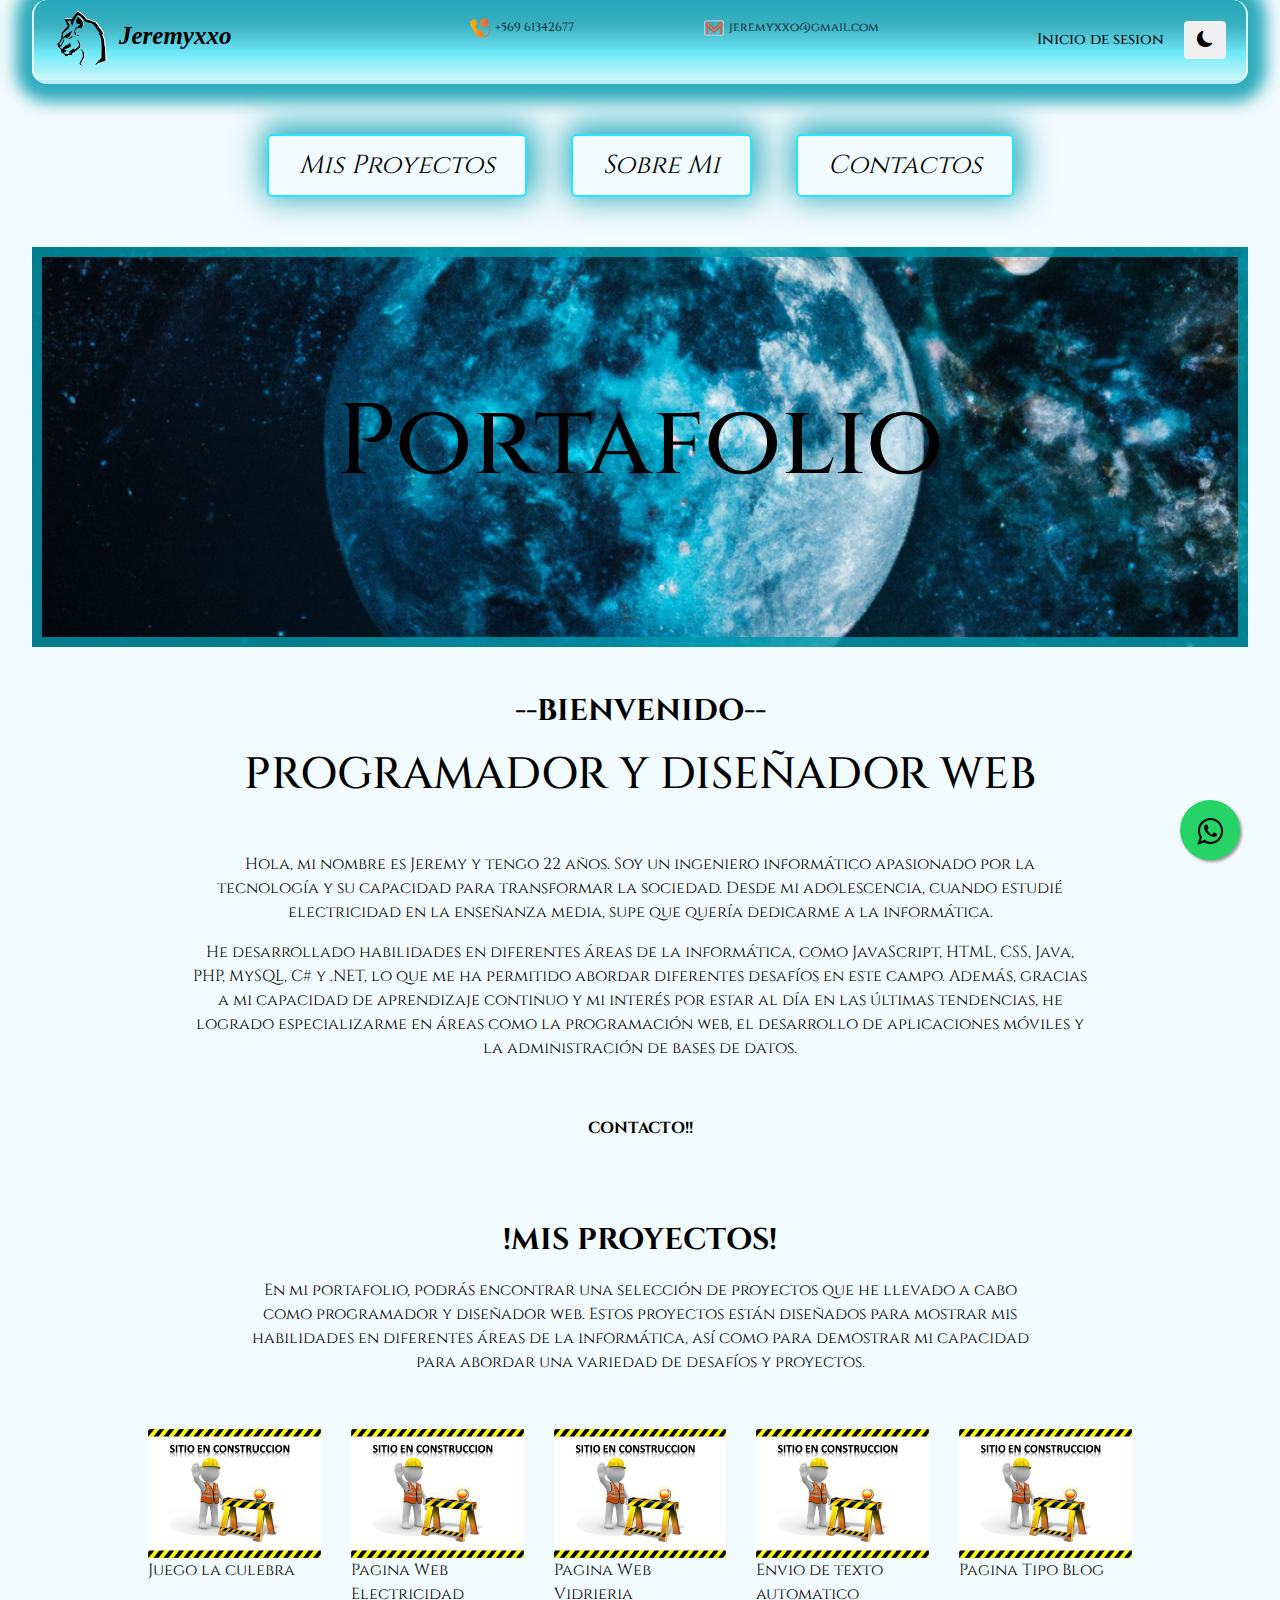
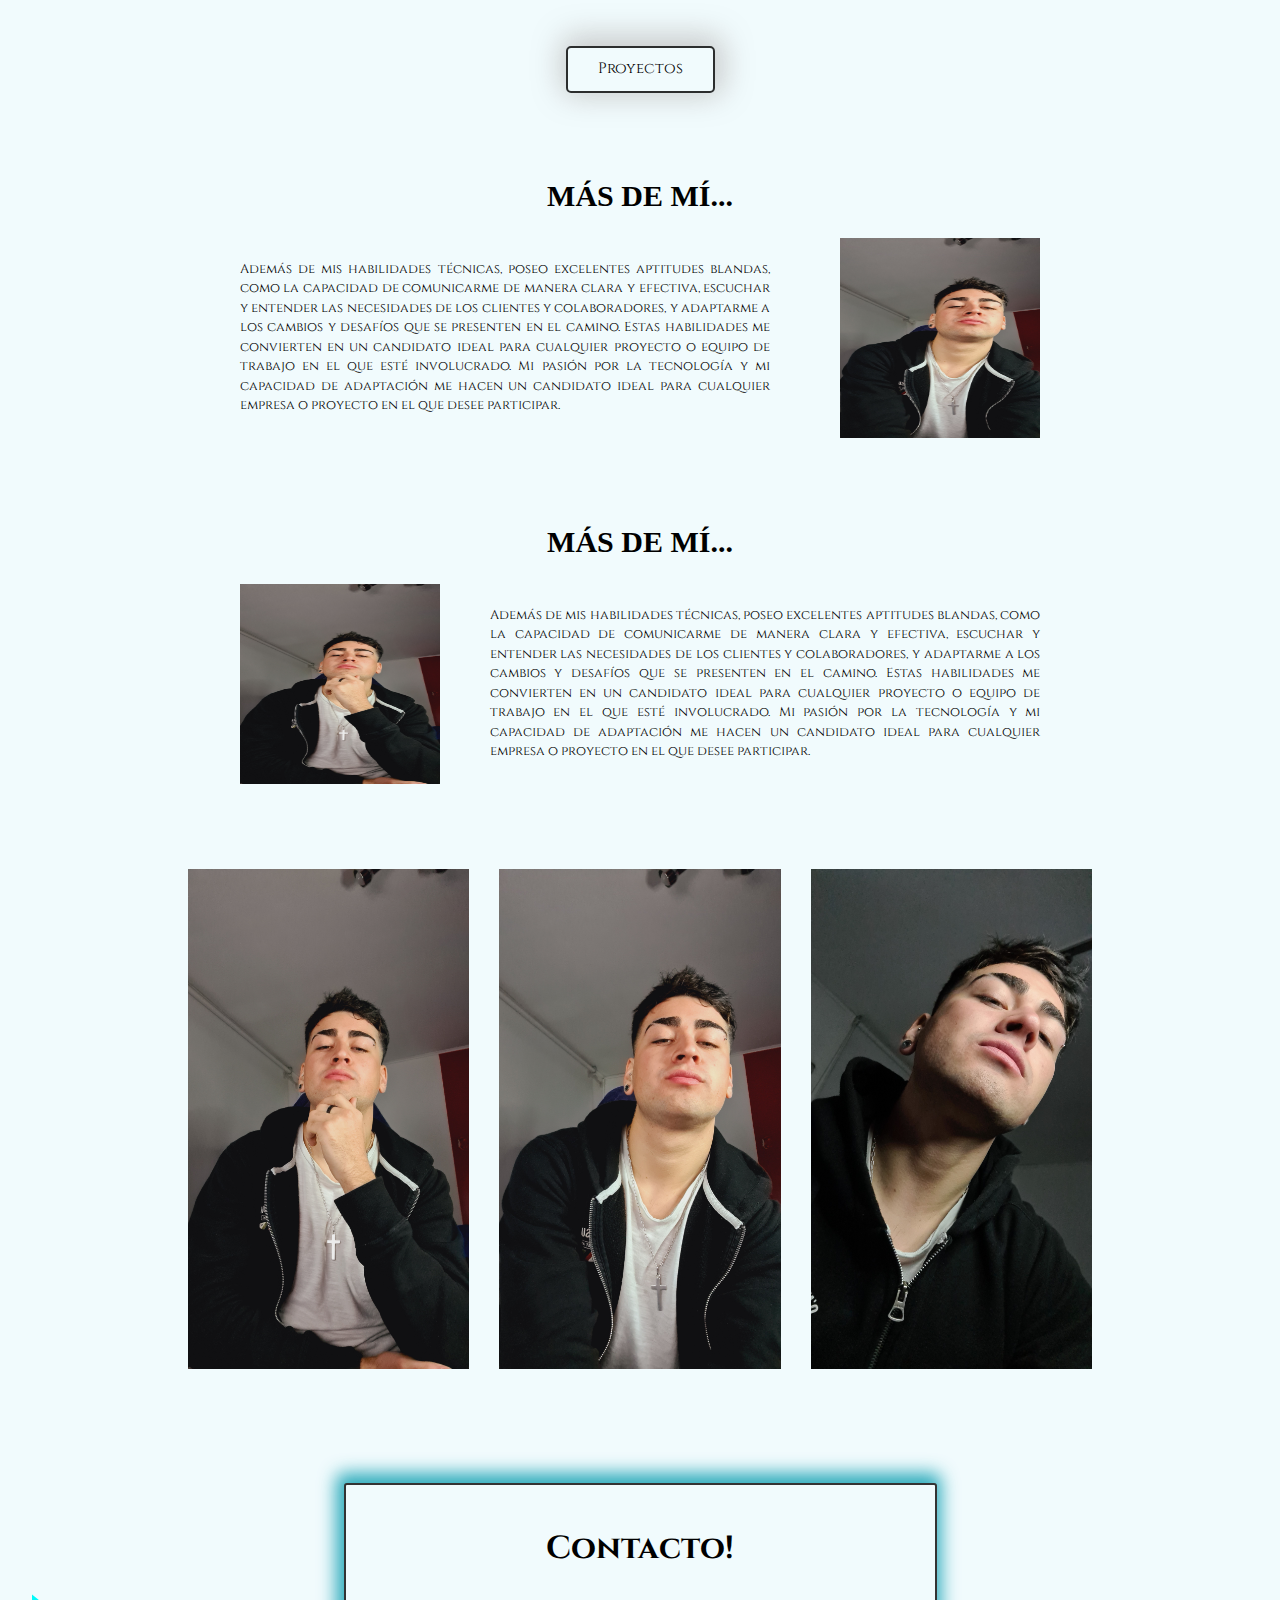
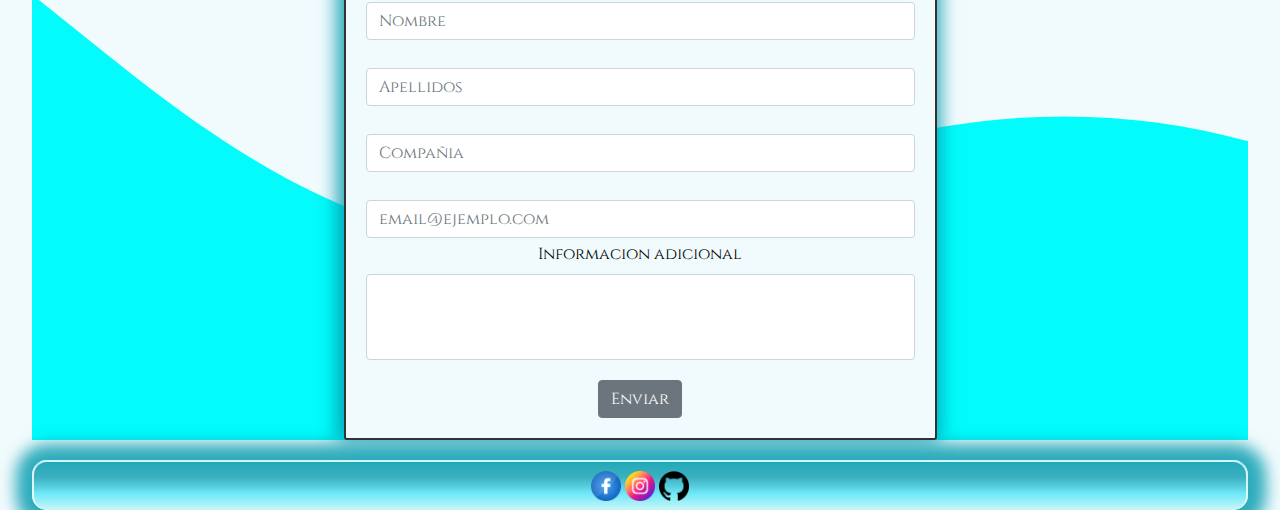
==== index.html @ 5b463d03 "#" ====
<!DOCTYPE html>
<html lang="es">

<head>
    <meta charset="UTF-8">
    <meta name="viewport" content="width=device-width, initial-scale=1.0">
    <link rel="stylesheet" href="css/estilo.css">
    <link rel="stylesheet" href="css/loader.css">
    <link rel="stylesheet" href="css/whatsapp.css">
    <script src="JS/nightmode.js"></script>
    <link rel="stylesheet" href="https://cdn.jsdelivr.net/npm/bootstrap-icons@1.10.4/font/bootstrap-icons.css">
    <link href="https://cdn.jsdelivr.net/npm/bootstrap@5.3.0-alpha3/dist/css/bootstrap.min.css" rel="stylesheet"
        integrity="sha384-KK94CHFLLe+nY2dmCWGMq91rCGa5gtU4mk92HdvYe+M/SXH301p5ILy+dN9+nJOZ" crossorigin="anonymous">
    <link rel="stylesheet" href="https://stackpath.bootstrapcdn.com/bootstrap/4.5.0/css/bootstrap.min.css"
        integrity="sha384-9aIt2nRpC12Uk9gS9baDl411NQApFmC26EwAOH8WgZl5MYYxFfc+NcPb1dKGj7Sk" crossorigin="anonymous">
    <link rel="preconnect" href="https://fonts.googleapis.com">
    <link rel="preconnect" href="https://fonts.gstatic.com" crossorigin>
    <link href="https://fonts.googleapis.com/css2?family=Cinzel:wght@700&display=swap" rel="stylesheet">
    <link rel="icon" type="image/png" href="img/pantera nuevo logo.png">
    <title>Portafolio</title>
</head>
<body data-bs-theme="light">
    <div class="contenedor">
        
        <div class="header_bann">
            <div class="flex_ban">
                <div class="lgo_tit">
                    <a style="text-decoration: none;" href="index.html" data-bs-theme="dark">
                        <img class="logo logo_grande " src="img/Pantera blanca.png" alt="">
                    </a>
                    <a style="text-decoration: none;" href="index.html">
                        <h3 class="bann-titulo">Jeremyxxo</h3>
                    </a>
                </div>
                <div class="contactos desktop" data-bs-theme="dark">
                    <a href="https://api.whatsapp.com/send?phone=+56961342677&text=Hola!!%20Te%20estamos%20buscando%20para%20trabajar%20de%20programador"
                        class="contactos_bann">
                        <img src="iconos/linea-directa.png" alt="">
                        +569 61342677
                    </a>
                    <a href="mailto:jeremyxxo@gmail.com" class="contactos_bann">
                        <img src="iconos/gmail.png" alt="Ícono de Gmail">
                        jeremyxxo@gmail.com
                    </a>
                </div>
                <div class="inicio_sesion desktop">
                    <a href="" class="ini_sesion">
                        Inicio de sesion
                    </a>
                    <button onclick="CambiarTema()" class="btn rounded-fill"><i id="dl-icon"
                            class="bi bi-moon-fill"></i></button>
                </div>
                <div class="navbar_mobile navbar-expand-lg navbar-light bg-moon" data-bs-theme="light">
                    <button class="navbar-toggler" type="button" data-toggle="collapse" data-target="#navbarNav"
                        aria-controls="navbarNav" aria-expanded="false" aria-label="Toggle navigation">
                        <span class="navbar-toggler-icon"></span>
                    </button>
                    <div class="collapse navbar-collapse " id="navbarNav" data-bs-theme="light">
                        <ul class="navbar-nav ml-auto">
                            <li class="nav-item active">
                                <a class="nav-link-item" href="#Proyectos1">Mis Proyectos</a>
                            </li>
                            <li class="nav-item">
                                <a class="nav-link-item" href="#nosotros1">Sobre Mi</a>
                            </li>
                            <li class="nav-item">
                                <a class="nav-link-item" href="#contactos">Contactos</a>
                            </li>
                            <li class="nav-item">
                                <button onclick="CambiarTema()" class="btn rounded-fill"><i id="tema-btn" class="bi bi-moon-fill"></i></button>
                            </li>
                        </ul>
                    </div>
                </div>
            </div>
        </div>        
        <nav class="menu desktop">
            <a href="#Proyectos1" class="menu__item">Mis Proyectos</a>
            <a href="#nosotros1" class="menu__item">Sobre Mi</a>
            <a href="#contactos" class="menu__item">Contactos</a>
        </nav>
        <div class="header">
            <div class="header__fondo" id="fondo">
                <h1 class="header__titulo">Portafolio</h1>
            </div>
        </div>
        <div class="container">
            <div class="row justify-content-center" style="margin: 25px 0px;">
                <div class="col-10 text-center">
                    <h2 class="subtitulo">
                        <class="subtitulo__texto">--Bienvenido--
                    </h2>
                    <h3 class="nosotros__titulo">Programador y diseñador Web
                    </h3>
                    <p class="nosotros__texto">
                        Hola, mi nombre es Jeremy y tengo 22 años. Soy un ingeniero informático apasionado por la
                        tecnología y su capacidad para transformar la sociedad.
                        Desde mi adolescencia, cuando estudié electricidad en la enseñanza media, supe que quería
                        dedicarme a la informática.

                    </p>
                    <p class="nosotros__texto">
                        He desarrollado habilidades en diferentes áreas de la informática, como JavaScript, HTML, CSS,
                        Java, PHP, MySQL, C# y .NET, lo que me ha permitido abordar diferentes desafíos en este campo.
                        Además, gracias a mi capacidad de aprendizaje continuo y mi interés por estar al día en las
                        últimas tendencias,
                        he logrado especializarme en áreas como la programación web, el desarrollo de aplicaciones
                        móviles y la administración de bases de datos.
                    </p>
                    <a href="#contactos" class="nosotros__enlace">CONTACTO!!</a>
                </div>
            </div>
        </div>
        <div class="proyect_view">
            <div id="Proyectos1" class="row justify-content-center" style="margin: 35px 0px;">
                <div class="col-8 text-center">
                    <h2 class="subtitulo">
                        <class="subtitulo__texto"> !Mis Proyectos!
                    </h2>

                    <p class="Proyect_texto">
                        En mi portafolio, podrás encontrar una selección de proyectos que he llevado a cabo como
                        programador y diseñador web. Estos proyectos están diseñados
                        para mostrar mis habilidades en diferentes áreas de la informática, así como para demostrar mi
                        capacidad para abordar una variedad de desafíos y proyectos.
                    </p>
                </div>
            </div>
            <div id="galeria" class="col-12">
                <div class="row justify-content-center">
                    <article class="col-4 col-lg-2 py-1">
                        <figure class="producto">
                            <img src="img/1200px-SITIO-EN-CONSTRUCCION.jpg" class="img-fluid">
                            <figcaption class="overlay">
                                <p class="overlay-texto">Juego la culebra</p>
                            </figcaption>
                        </figure>
                    </article>
                    <article class="col-4 col-lg-2 py-1">
                        <figure class="producto">
                            <img src="img/1200px-SITIO-EN-CONSTRUCCION.jpg" class="img-fluid">
                            <figcaption class="overlay">
                                <p class="overlay-texto">Pagina Web Electricidad</p>
                            </figcaption>
                        </figure>
                    </article>
                    <article class="col-4 col-lg-2 py-1">
                        <figure class="producto">
                            <img src="img/1200px-SITIO-EN-CONSTRUCCION.jpg" class="img-fluid">
                            <figcaption class="overlay">
                                <p class="overlay-texto">Pagina Web Vidrieria</p>
                            </figcaption>
                        </figure>
                    </article>
                    <article class="col-4 col-lg-2 py-1">
                        <figure class="producto">
                            <img src="img/1200px-SITIO-EN-CONSTRUCCION.jpg" class="img-fluid">
                            <figcaption class="overlay">
                                <p class="overlay-texto">Envio de texto automatico</p>
                            </figcaption>
                        </figure>
                    </article>
                    <article class="col-4 col-lg-2 py-1">
                        <figure class="producto">
                            <img src="img/1200px-SITIO-EN-CONSTRUCCION.jpg" class="img-fluid">
                            <figcaption class="overlay">
                                <p class="overlay-texto">Pagina Tipo Blog</p>
                            </figcaption>
                        </figure>
                    </article>
                </div>
                <div class="row">
                    <div class="col-12 text-center">
                        <a href="proyectos.html" class="btn-productos" type="button">Proyectos</a>
                    </div>
                </div>
            </div>
        </div>
        <div class="sobre_mi">
            <div id="nosotros1" class="row acerca-de justify-content-around">
                <article class="col-10 col-sm-8" style="margin: 40px 0px;">
                    <figure class="text-center">
                        <div class="nos_sub">
                            <strong class="subtitulo">Más de mí...</strong>
                        </div>
                        <figcaption>
                            <div class="content-wrapper">
                                <div class="text-wrapper">
                                    <p>
                                        Además de mis habilidades técnicas, poseo excelentes aptitudes blandas, como la
                                        capacidad de comunicarme de manera clara y efectiva, escuchar y entender las
                                        necesidades de los clientes y colaboradores, y adaptarme a los cambios y
                                        desafíos que se presenten en el camino. Estas habilidades me convierten en un
                                        candidato ideal para cualquier proyecto o equipo de trabajo en el que esté
                                        involucrado. Mi pasión por la tecnología y mi capacidad de adaptación me hacen
                                        un candidato ideal para cualquier empresa o proyecto en el que desee participar.
                                    </p>
                                </div>
                                <div class="image-wrapper">
                                    <img class="nos_iconos" src="img/20220814_175618.jpg" alt="">
                                </div>
                            </div>
                        </figcaption>
                    </figure>
                </article>
                <article class="col-10 col-sm-8" style="margin: 25px 0px;">
                    <figure class="text-center">
                        <div class="nos_sub">
                            <strong class="subtitulo">Más de mí...</strong>
                        </div>
                        <figcaption>
                            <div class="content-wrapper2">
                                <div class="text-wrapper2">
                                    <p>
                                        Además de mis habilidades técnicas, poseo excelentes aptitudes blandas, como la
                                        capacidad de comunicarme de manera clara y efectiva, escuchar y entender las
                                        necesidades de los clientes y colaboradores, y adaptarme a los cambios y
                                        desafíos que se presenten en el camino. Estas habilidades me convierten en un
                                        candidato ideal para cualquier proyecto o equipo de trabajo en el que esté
                                        involucrado. Mi pasión por la tecnología y mi capacidad de adaptación me hacen
                                        un candidato ideal para cualquier empresa o proyecto en el que desee participar.
                                    </p>
                                </div>
                                <div class="image-wrapper2">
                                    <img class="nos_iconos" src="img/20220814_175635.jpg" alt="">
                                </div>
                            </div>
                        </figcaption>
                    </figure>
                </article>
                <div class="row justify-content-center" style="margin: 40px 0px;">
                    <div class="col-4 col-lg-3 py-1">
                        <img src="img/20220814_175635.jpg" alt="image 1" class="img-fluid">
                    </div>
                    <div class="col-4 col-lg-3 py-1">
                        <img src="img/20220814_175618.jpg" alt="image 2" class="img-fluid">
                    </div>
                    <div class="col-4 col-lg-3 py-1">
                        <img src="img/20220814_172958.jpg" alt="image 3" class="img-fluid">
                    </div>
                </div>
            </div>
        </div>
        <div class="contactame" style="margin-top: 50px;">
            <section class="contacto row justify-content-center">
                <div class="col-10 col-md-6 col-sm-6 text-center">
                    <div class="form_con">
                        <h2 id="contactos" class="nosotros__enlace" class="subtitulo"><span
                                class="subtitulo__texto">Contacto!</span></h2>
                        <form action="">
                            <div class="mb-1">
                                <label for="" class="form-label"></label>
                                <input type="text" class="form-control" id="" placeholder="Nombre">
                            </div>
                            <div class="mb-1">
                                <label for="" class="form-label"></label>
                                <input type="text" class="form-control" id="" placeholder="Apellidos">
                            </div>
                            <div class="mb-1">
                                <label for="" class="form-label"></label>
                                <input type="text" class="form-control" id="" placeholder="Compañia">
                            </div>
                            <div class="mb-1">
                                <label for="" class="form-label"></label>
                                <input type="email" class="form-control" id="" placeholder="email@ejemplo.com">
                            </div>
                            <div class="mb-1">
                                <label for="textarea" class="form-label">Informacion adicional</label>
                                <textarea class="form-control" id="textarea" rows="3"></textarea>
                            </div>
                            <button type="button" class="btn btn-secondary btn-md mt-3">Enviar</button>
                        </form>
                    </div>
                </div>

            </section>
        </div>
        <footer class="footer">
            <div class="col-auto">
                <a href="#">
                    <img src="iconos/facebook.png" alt="">
                </a>
                <a href="#">
                    <img src="iconos/instagram.png" alt="">
                </a>
                <a href="#">
                    <img src="iconos/github.png" alt="">
                </a>
            </div>
        </footer>
    </div>

    <div id="loader" class="loader" data-bs-theme="dark">
        <div class="spinner"></div>
        <div class="loader-text">Cargando...</div>
    </div>

    <div class="scroll-to-top-container">
        <button id="btn-to-top" class="btn-to-top">
        <i class="bi bi-arrow-up"></i>
        </button>
    </div>

    <link rel="stylesheet" href="https://maxcdn.bootstrapcdn.com/font-awesome/4.5.0/css/font-awesome.min.css">
    <a href="https://api.whatsapp.com/send?phone=+56961342677&text=Hola!!%20Te%20estamos%20buscando%20para%20trabajar%20de%20programador"
        class="float" target="_blank">
        <i class="fa fa-whatsapp my-float"></i>
        <link rel="stylesheet" href="https://maxcdn.bootstrapcdn.com/bootstrap/4.0.0/css/bootstrap.min.css">
        <script src="https://code.jquery.com/jquery-3.2.1.slim.min.js"></script>
        <script src="https://cdnjs.cloudflare.com/ajax/libs/popper.js/1.12.9/umd/popper.min.js"></script>
        <script src="https://maxcdn.bootstrapcdn.com/bootstrap/4.0.0/js/bootstrap.min.js"></script>

        <script src="https://code.jquery.com/jquery-1.12.4.min.js"
            integrity="sha384-nvAa0+6Qg9clwYCGGPpDQLVpLNn0fRaROjHqs13t4Ggj3Ez50XnGQqc/r8MhnRDZ"
            crossorigin="anonymous"></script>
        <script src="https://cdn.jsdelivr.net/npm/bootstrap@3.4.1/dist/js/bootstrap.min.js"
            integrity="sha384-aJ21OjlMXNL5UyIl/XNwTMqvzeRMZH2w8c5cRVpzpU8Y5bApTppSuUkhZXN0VxHd"
            crossorigin="anonymous"></script>
            

            
</body>

</html>
---- css/estilo.css ----
*{

    font-family: 'Cinzel', serif;
    margin: 0;
    padding: 0;

}

body{

    font-size: 20px;
    margin: 0px;
    overflow-x: hidden;
}

body[data-bs-theme="dark"] {
    background-color: #202020;
    color: #fff;
    
}

body[data-bs-theme="dark"] .header_bann{
    
    box-shadow: 1px 1px 15px 17px rgba(87,0,0,0.81);
    
    
}

body[data-bs-theme="dark"] .menu__item{
    
    box-shadow: 1px 1px 15px 17px rgba(87,0,0,0.81);
    background-color: #860101;
    border: 2px solid #ff0000;
    
    
}

body[data-bs-theme="dark"] .menu__item:hover{
    
    color: #000000;
    border: 2px solid #a80000;
    background-color: #be0202;
    
}

body[data-bs-theme="dark"] a{
    
    color: #fff;
    
}

body[data-bs-theme="dark"] .header{
    
    background-image: url(../img/siora-photography-228Ug-nLxx8-unsplash.jpg);
    color: #fff;
    
}

body[data-bs-theme="dark"] .header_bann{
    
    background-image: linear-gradient(to bottom, rgba(170, 0, 0, 0.81), rgba(61, 0, 0, 0.81));
    color: #fff;
    border-bottom: 2px solid #ff0000;
    border-left: 0px solid #ff0000;
    border-right: 0px solid #ff0000;
    
}


body[data-bs-theme="dark"] .header__fondo{
    
    border: 10px solid rgba(87,0,0,0.81);
    
}

body[data-bs-theme="dark"] .btn-productos{
    
    box-shadow: 1px 1px 15px 17px rgba(87,0,0,0.81);
    background-color: #860101;
    border: 2px solid #ff0000;
    
    
}

body[data-bs-theme="dark"] .btn-productos:hover{
    
    color: #000000;
    border: 2px solid #a80000;
    background-color: #be0202;
    
}

body[data-bs-theme="dark"] .form_con{
    
    box-shadow: -2px -4px 17px 6px rgba(87,0,0,0.81);
    background-color: #202020;
    
    
}

body[data-bs-theme="dark"] .contactame{
    
    
    background-image: url(/img/wave\ \(2\).svg);
    background-repeat: no-repeat;
    background-size: cover;
    
    
}

body[data-bs-theme="dark"] .footer{
    
    box-shadow: 1px 1px 15px 17px rgba(87,0,0,0.81);
    border-top: 2px solid #ff0000;
    border-left: 0px solid #ff0000;
    border-right: 0px solid #ff0000;
    background-image: linear-gradient(to bottom, rgba(170, 0, 0, 0.81), rgba(61, 0, 0, 0.81));
    
}

.white-icon{

    color: #fff;

}

body[data-bs-theme="light"] {
    background-color: #f1fbfd;
    color: #000000;
}

body[data-bs-theme="light"] a{
    
    color: #000000;
    text-decoration: none;
}

#loader {
    position: fixed;
    top: 0;
    left: 0;
    width: 100%;
    height: 100%;
    z-index: 9999;
    background-color: #fff;
    display: flex;
    justify-content: center;
    align-items: center;
}

.spinner {
    width: 50px;
    height: 50px;
    border-radius: 50%;
    border: 5px solid rgba(0, 0, 0, 0.1);
    border-top-color: #007bff;
    animation: spin 1s ease-in-out infinite;
}

@keyframes spin {
    to {
    transform: rotate(360deg);
    }
}

.scroll-to-top-container {
    position: fixed;
    bottom: 20px;
    left: 20px;
    z-index: 9999;
}

.btn-to-top {
    display: inline-block;
    background-color: #c4c4c4;
    color: #555;
    padding: 10px 16px;
    text-decoration: none;
    border: none;
    border-radius: 30px;
    font-size: 16px;
    cursor: pointer;
    opacity: 0;
    transition: opacity 0.2s ease-in-out;
}

.btn-to-top:hover {
    background-color: #555;
    color: white;
}

.btn-to-top.active {
    opacity: 1;
}




/*CONTENEDOR*/

.contenedor {

    width: 95%;
    margin: auto;
    max-width: 10000px;
    display: grid;
    grid-gap: 20px;
    grid-row-gap: 20px;
    grid-template-columns: repeat(4, 1fr);
    grid-template-rows: repeat(8, auto);
    grid-template-areas: 
        "header_bann header_bann header_bann header_bann"
        "menu menu  menu menu "    
        "header header  header header "
        "container  container container container"
        "proyect_view proyect_view proyect_view  proyect_view"
        "sobre_mi sobre_mi  sobre_mi sobre_mi"
        "contactame contactame  contactame contactame"
        "footer footer footer footer";
}

.contenedor> .contenedor .header_bann,
.contenedor .header,
.contenedor .menu,
.contenedor .container,
.contenedor .proyect_view,
.contenedor .sobre_mi,
.contenedor .contactame,
.contenedor .footer,

.contenedor .header_bann{

    grid-area: header_bann;

}

.contenedor .header {

    grid-area: header;


}

.contenedor .menu {


    grid-area: menu;

}

.contenedor .container {

    grid-area: container;


}

.contenedor .sobre_mi {

    grid-area: sobre_mi;


}

.contenedor .proyect_view{

    grid-area: proyect_view;
}

.contenedor .contactame {

    grid-area: contactame;

}

.contenedor .footer {

    grid-area: footer;


}

/*header_bann*/

.navbar_mobile{

    display: none;

}

.flex_ban {
    display: flex;
    align-items: center;
}

.lgo_tit {
    display: flex;
    justify-content: space-between;
    align-items: center;
    user-select: none;
}

.contactos {
    display: flex;
    justify-content: center;
    align-items: center;
    margin: auto;
}

.inicio_sesion {
    display: flex;
    align-items: center;
    
}

.logo_grande {
    width: 60px;
    height: 60px;
    margin-right: 5px;
    transition: .8s ease all; 

}

.logo_grande:hover{

    text-decoration: none;
    transition: .5s;
    transform: scale(1.2);

}

.bann-titulo {
    font-weight: 600;
    font-size: 25px;
    font-family: 'Noto Serif', serif;
    font-style: italic;
    align-items: center;
}

.contactos_bann {
    display: flex;
    flex-direction: center;
    text-decoration: none;
    font-weight: 300;
    margin-bottom: 20px;
    font-size: 12px;
    margin-right: 25px;
    margin-left: 100px;
}

.contactos img {
    width: 20px;
    height: 20px;
    margin: 0px 5px 5px 5px;
}

.inicio_sesion img {
    width: 25px;
    height: 25px;
    margin: 0px 5px 10px 5px;
}


.header_bann {
    width: 100%;
    z-index: 999;
    text-align: center;
    font-family: 'Cinzel', serif;
    background-image: linear-gradient(to bottom, rgba(0, 153, 173, 0.856), rgba(0, 153, 173, 0.753), rgba(82, 229, 248, 0.81), rgb(203, 247, 247));
    padding: 10px 20px;
    border-bottom: 4px solid rgba(207, 249, 255, 0.856);
    border-left: 2px solid rgba(245, 254, 255, 0.856);
    border-right: 2px solid rgba(237, 253, 255, 0.856);
    border-radius: 15px;
    box-shadow: 1px 1px 15px 17px rgba(0, 153, 173, 0.81);
}

.inicio_sesion a.ini_sesion {
    display: inline-block;
    text-decoration: none;
    font-weight: 500;
    margin-right: 20px;
    font-size: 15px;
}



/*Navbar*/

.menu {

    width: 100%;
    z-index: 999;
    text-align: center;
    font-family: 'Noto Serif', serif;
    font-style: italic;
    padding: 10px 30px;
    -moz-border-radius: 50px;
    border-radius: 15px;
}

.menu__item {

    display: inline-block;
    margin: 20px;
    box-shadow: 30px;
    padding: 10px 30px;
    border-radius: 5px;
    box-shadow: inset;
    font-size: 26px;
    transition: .8s ease all;   
    box-shadow: 2px -4px 30px 6px rgba(0, 153, 173, 0.81);
    border: 2px solid rgba(0, 225, 255, 0.856);
    
}

.menu__item:hover {
    
    text-decoration: none;
    transition: .5s;
    transform: scale(1.2);
    background-color: rgba(0, 197, 223, 0.81);
    color: #f1fcff;
    border: 2px solid rgba(0, 137, 155, 0.856);
    
}



/*header*/

.header {
    width: 100%;
    height: 100%;
    background-position: center;
    background-size: cover;
    background-image: url(/img/DALL·E\ 2023-04-04\ 11.12.58\ -\ wallpaper\ para\ celular\ s20+\ de\ el\ espacio\ en\ donde\ se\ vea\ la\ tierra\ y\ la\ luna\ .png);
    background-repeat: no-repeat;
    
}

.header__fondo {
    width: 100%;
    height: 400px;
    max-width: 100%;
    border: 10px solid rgba(0, 153, 173, 0.81);
    display: flex;
    justify-content: center;
    align-items: center;
    
    
    
}

.header__titulo{

    text-align: center;
    font-size: 100px;
    user-select: none;

}





/*Nosotros*/

.nosotros {
    margin-bottom: 60px;
}

.subtitulo {
    font-size: 30px;
    font-family: 'Noto Serif', serif;
    font-weight: 700;
    z-index: 2;
    text-transform: uppercase;
    margin-bottom: 20px;
    
}

.subtitulo__texto {
    
    padding: 0 15px; 
    z-index: 99;
    position: relative;
}

.subtitulo::after {
    display: inline-block;
    height: 2px;
    width: 100%;
    position: relative;
    top: -29px;
    z-index: 1;
}

.nosotros__titulo {

    font-size: 44px;
    text-transform: uppercase;
    display: flex;
    text-align: center;
    align-items: center;
    justify-content: center;
    margin-bottom: 50px;
}

.nosotros__enlace {
    display: inline-block;
    margin-top: 40px;
    font-weight: 700;
    border-bottom: 1px solid transparent;
    transition: .3s ease all;
}

.nosotros__enlace:hover {
    
    text-decoration: none;
    letter-spacing: 2px;
    border-bottom: 1px solid rgba(0, 153, 173, 0.81);
}

/*nosotros1*/



article {
    display: flex;
    flex-direction: column;
    justify-content: center;
    align-items: center;
}

.content-wrapper {
    display: flex;
    flex-direction: row;
    justify-content: space-between;
    align-items: center;
}

.text-wrapper {
    text-align: center;
    margin-right: 20px;
}

.text-wrapper p{
    text-align: justify;
    font-stretch: condensed;
    font-size: small;
    margin: auto;
    
}

.image-wrapper{
    text-align: center;
    margin-left: 50px;

}

.nos_sub{

    display: block;
    margin-bottom: 20px;
    width: 100%;

}



.content-wrapper2 {
    display: flex;
    flex-direction: row-reverse;
    justify-content: space-between;
    align-items: center;
}

.text-wrapper2 {
    text-align: center;
    
}

.text-wrapper2 p{

    text-align: justify;
    font-stretch: condensed;
    font-size: small;
    margin: auto;
    
}


.image-wrapper2 {  
    text-align: center;  
    margin-right: 50px;
}



.nos_iconos {

    width: 200px;
    height: 200px;

}



.btn-productos {

    display: inline-block;
    margin: 20px;
    box-shadow: 30px;
    padding: 10px 30px;
    border-radius: 5px;
    box-shadow: inset;
    font-size: 15px;
    transition: .8s ease all;   
    box-shadow: 2px -4px 30px 6px rgba(190, 190, 190, 0.81);
    border: 2px solid rgba(10, 10, 10, 0.856);
    
}

.btn-productos:hover {
    
    text-decoration: none;
    transition: .5s;
    transform: scale(1.2);
    background-color: rgba(0, 197, 223, 0.81);
    color: #f1fcff;
    border: 2px solid rgba(0, 137, 155, 0.856);
    
}

/*Contactanos*/

.form_con{

    border: 2px solid #333;
    background-color: #f1fbfd;
    padding: 5px 20px 20px 20px;
    border-radius: 3px;
    box-shadow: -2px -4px 17px 6px rgba(0, 153, 173, 0.81);
    

}

#textarea{

resize: none;

}

.contactame{

    background-size: cover;
    background-repeat: no-repeat;
    background-image: url(/img/wave.svg);
    

}

/*footer*/

.contenedor .footer {
    margin: 20X 20px;
    width: 100%;
    height: 50px;
    display: flex;
    text-align: center;
    align-items: center;
    justify-content: center;

}

.footer{

    box-shadow: 1px 1px 15px 17px rgba(0, 153, 173, 0.81);
    background-image: linear-gradient(to bottom, rgba(0, 153, 173, 0.856), rgba(0, 153, 173, 0.753), rgba(82, 229, 248, 0.81), rgb(203, 247, 247));
    border-top: 2px solid rgba(207, 249, 255, 0.856);
    border-left: 2px solid rgba(245, 254, 255, 0.856);
    border-right: 2px solid rgba(237, 253, 255, 0.856);
    border-radius: 15px;

}

.footer img{

    height: 30px;
    width: 30px;
    }



@media screen and (max-width: 768px) {
    .contenedor {
        width: 95%;
        margin: auto;
        max-width: 10000px;
        grid-template-areas: 
            "header_bann  header_bann header_bann header_bann "
            "menu menu menu menu "
            "header header header  header"
            "container container container  container"
            "proyect_view proyect_view proyect_view proyect_view"
            " sobre_mi sobre_mi sobre_mi sobre_mi "
            "contactame contactame contactame contactame "
            "footer footer  footer footer ";
    }
    
    body{

        overflow-x: hidden;

    }

    .image-wrapper{

        margin: 0  ;
    }
    .image-wrapper2{

        margin: 0;
    }

    .menu{

        padding: 0px;
        display: flex;
        flex-direction: row;
        justify-content: center;
        align-content: center;
        
    }

    .contactos, .inicio_sesion{

        position: relative;
        display: inline;
        width: -100px;
        height: -100px;

    }



    .menu .menu__item{

        
        justify-content: center;
        align-content: center;
        width: 100px;
        font-size: 10px;
        display: flex;
        flex-direction: column;
        margin: 10px 20px 10px 20px ;
        padding: 5px;

    }

    .container .header_bann{

        
        float: center;
        padding: 30px;

    }

    .header_bann a.contactos_bann{

        font-size: 15px;
        float: right;

    }

    .container .contactos{

        float: inline-start;

    }

    .col-10-sm {
        
        max-width: 83.33333%;
    }

    

    figure {
        
        display: block;
        text-align: center;
    }
    
    figcaption .content-wrapper{
        flex-direction: column-reverse;
        text-align: center;

    }

    figcaption .content-wrapper2{
        flex-direction: column-reverse;
        text-align: center;

    }

    .desktop {
        display: none; /* Oculta los elementos con clase "desktop" */
    }
    .navbar_mobile {
        display: inline;
         /* Muestra el navbar móvil */
    }

    .navbar-brand img {
        margin-left: 50px;
    }

    .navbar-collapse {
        background-color: #fff;
        position: absolute;
        top: 60px;
        left: 0;
        right: 0;
        z-index: 9999;
        padding: 20px;
        border-radius: 0 0 10px 10px;
        box-shadow: 0 2px 5px rgba(0,0,0,0.3);
        display: none;
    }
    .navbar-collapse.show {
        display: block;
        margin-top: 25px;
    }

    .navbar-nav {
        display: flex;
        flex-direction: column;
        align-items: center;
        margin-top: 10px;
    }

    .nav-item {
        margin: 10px 0;
    }

    .nav-link-item {
        font-size: 1.2rem;
        text-align: center;
        color: #000000;
    }
    

    .flex_ban{

        justify-content: space-between;
    }
    
    /* Estilos para el botón del navbar */
    .navbar-toggler-icon {
    background-size: contain;
    width: 40px;
    height: 40px;
    border: none;
    }

    
    /* Estilos para el menú principal */
    .navbar-nav {
    margin-left: auto;
    }
    
    .navbar-nav .nav-link-item {
    font-size: 1.4rem;
    text-transform: uppercase;
    margin-right: 10px;
    padding: 10px;
    border-radius: 5px;
    }
    
    
    
    
    .nos_iconos {
        
        width: 170px;
        height: 170px;
        margin: 20px;
        
    }

    .navbar_mobile[data-bs-theme="dark"] {
        background-color: #830000;

        
    }

    .navbar-collapse[data-bs-theme="dark"]{

        background-color: #360000;

    }

    .navbar-collapse.show[data-bs-theme="light"]{

        background-color: #00b0e0;

    }
    
    .navbar_mobile[data-bs-theme="light"] {
        background-color: #00b2df;

    }

    .navbar-toggler{

        border-radius: 10px;

    }

    body{

        margin: 0px;
        width: auto;
        height: auto;
    }

    .contenedor .header__titulo {

        font-size: 60px;

    }
}
---- css/loader.css ----
.spinner {
    width: 56px;
    height: 56px;
    display: grid;
    border: 4.5px solid #0000;
    border-radius: 50%;
    border-color: #dbdcef #0000;
    animation: spinner-e04l1k 1s infinite linear;
}



body[data-bs-theme="dark"] #loader{

    background-color: #202020;


}

.spinner::before,
.spinner::after {
    content: "";
    grid-area: 1/1;
    margin: 2.2px;
    border: inherit;
    border-radius: 50%;
}

.spinner::before {
    border-color: #474bff #0000;
    animation: inherit;
    animation-duration: 0.5s;
    animation-direction: reverse;
}

.spinner::after {
    margin: 8.9px;
}

@keyframes spinner-e04l1k {
    100% {
    transform: rotate(1turn);
    }
}

.loader-text {
    margin-left: 10px;
    font-size: 1.5rem;
    color: #3498db;
}

@keyframes spin {
    0% {
    transform: rotate(0deg);
    }
    100% {
    transform: rotate(360deg);
    }
}
---- css/whatsapp.css ----
.float{
	position:fixed;
	width:60px;
	height:60px;
	bottom:40px;
	right:40px;
	display: inline;
	background-color:#25d366;
	color:#FFF;
	border-radius:50px;
	text-align:center;
	font-size:30px;
	box-shadow: 2px 2px 3px #999;
	z-index:999;
}
.float:hover {
	text-decoration: none;
	color: #25d366;
	background-color:#fff;
}

.my-float{
	margin-top:16px;
}
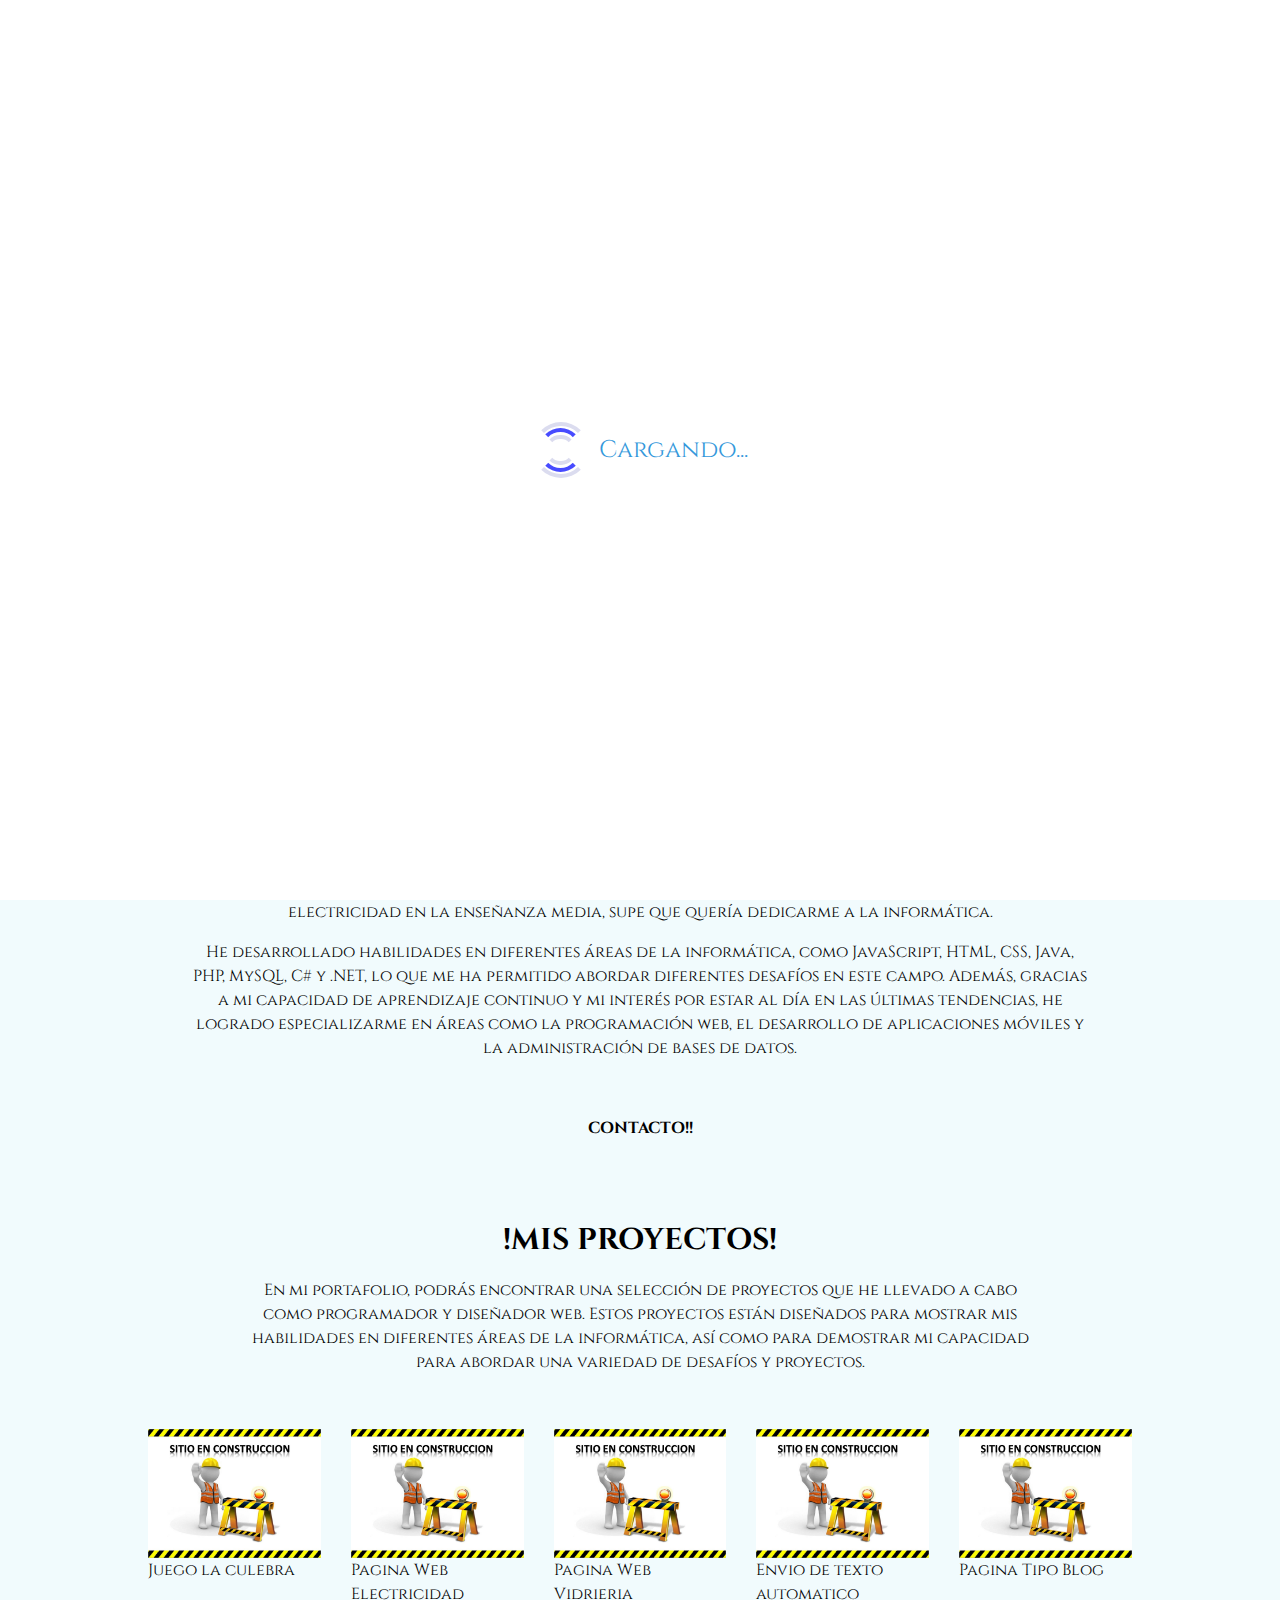
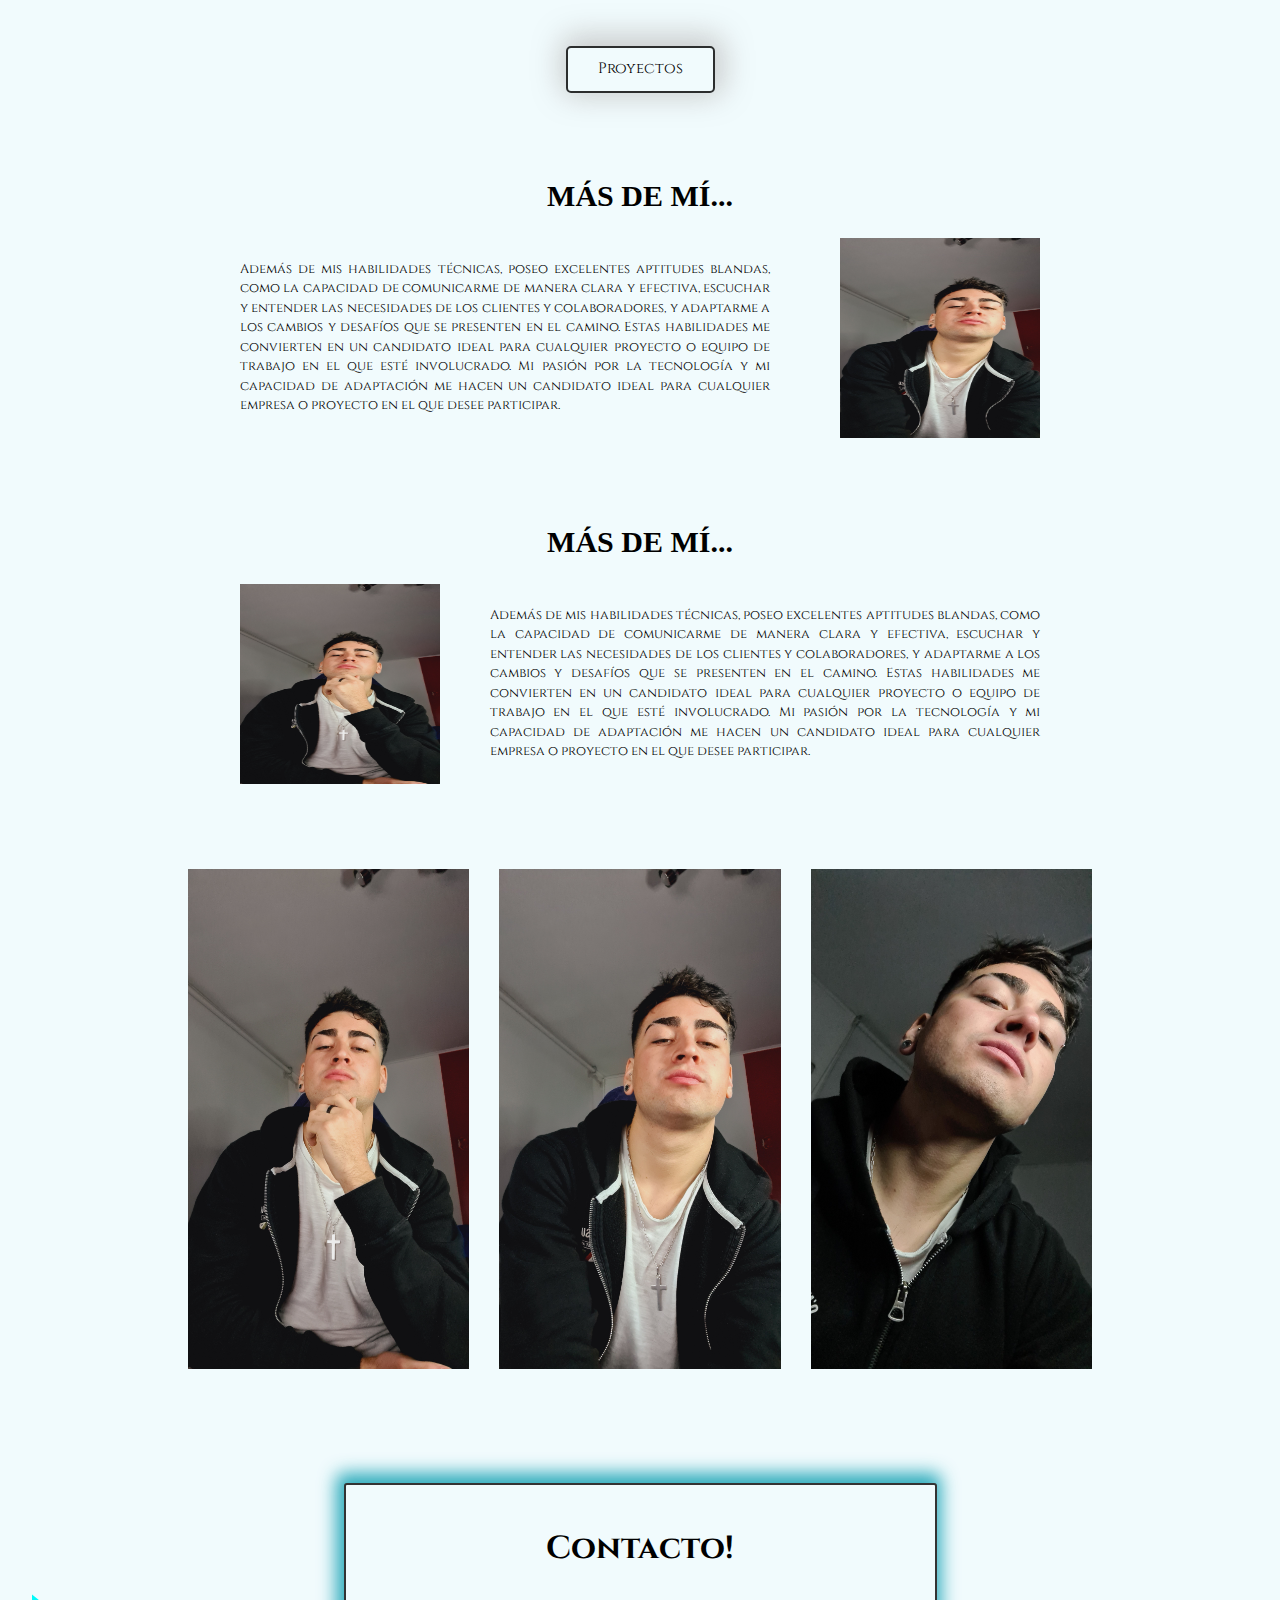
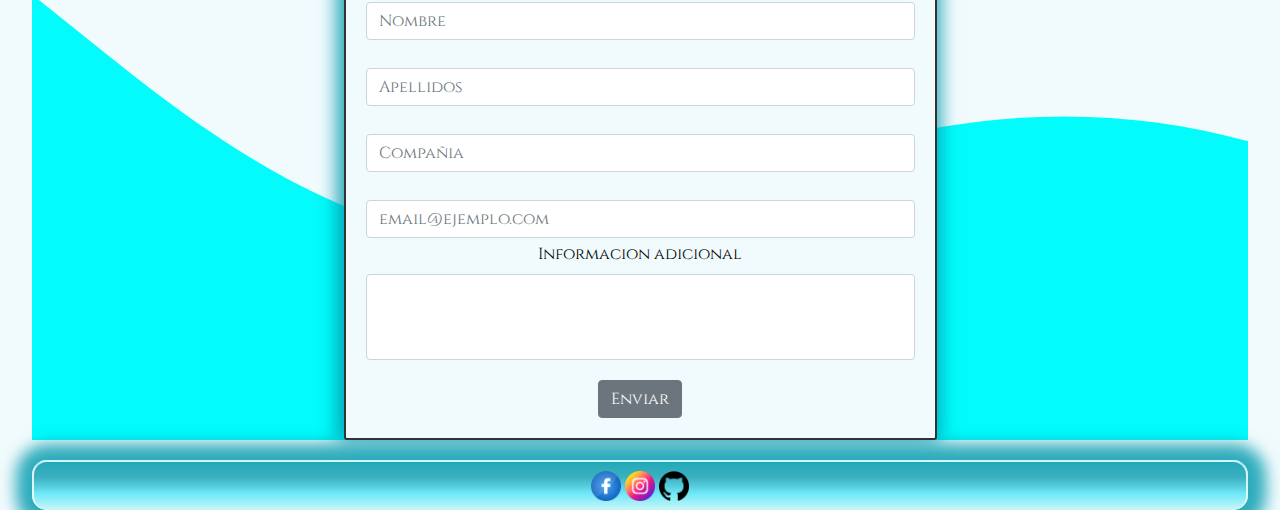
==== commit b6421a85: "#" ====
--- a/index.html
+++ b/index.html
@@ -7,7 +7,7 @@
     <link rel="stylesheet" href="css/estilo.css">
     <link rel="stylesheet" href="css/loader.css">
     <link rel="stylesheet" href="css/whatsapp.css">
-    <script src="JS/nightmode.js"></script>
+    <script src="js/nightmode.js"></script>
     <link rel="stylesheet" href="https://cdn.jsdelivr.net/npm/bootstrap-icons@1.10.4/font/bootstrap-icons.css">
     <link href="https://cdn.jsdelivr.net/npm/bootstrap@5.3.0-alpha3/dist/css/bootstrap.min.css" rel="stylesheet"
         integrity="sha384-KK94CHFLLe+nY2dmCWGMq91rCGa5gtU4mk92HdvYe+M/SXH301p5ILy+dN9+nJOZ" crossorigin="anonymous">
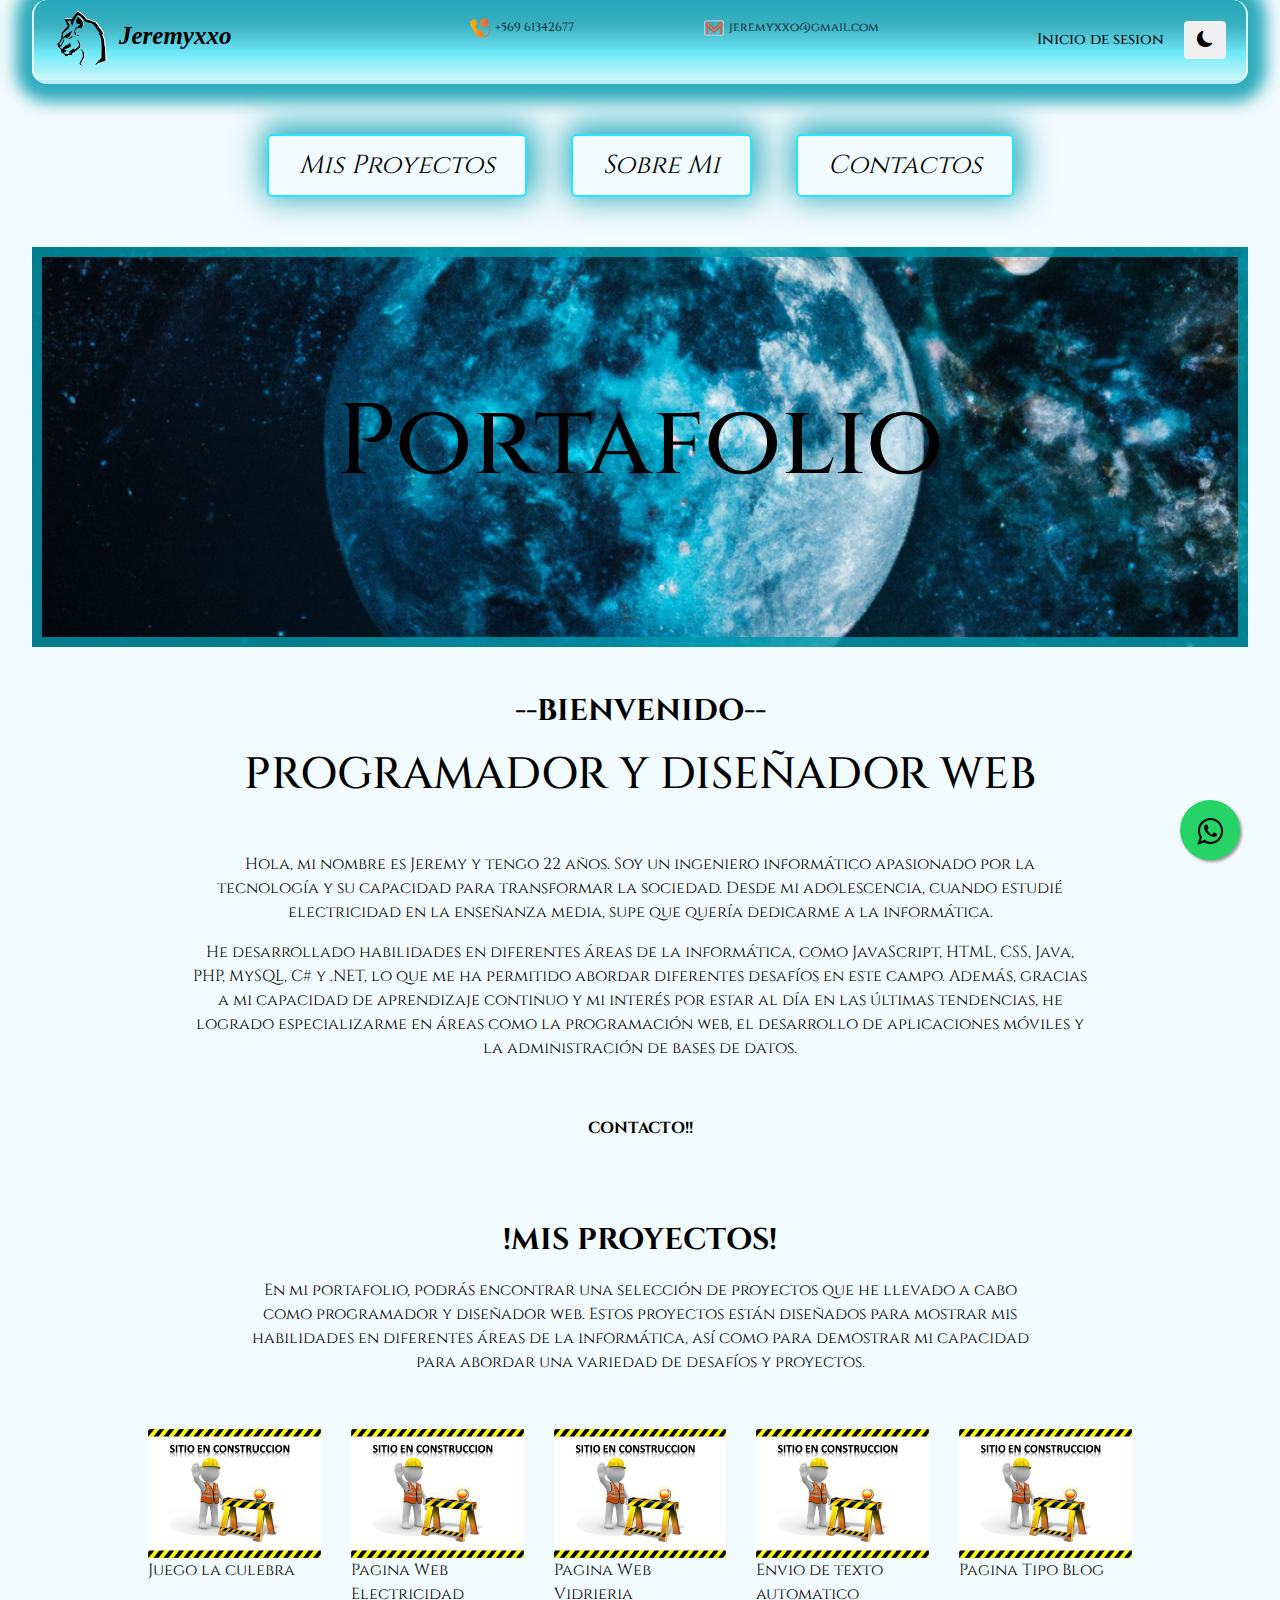
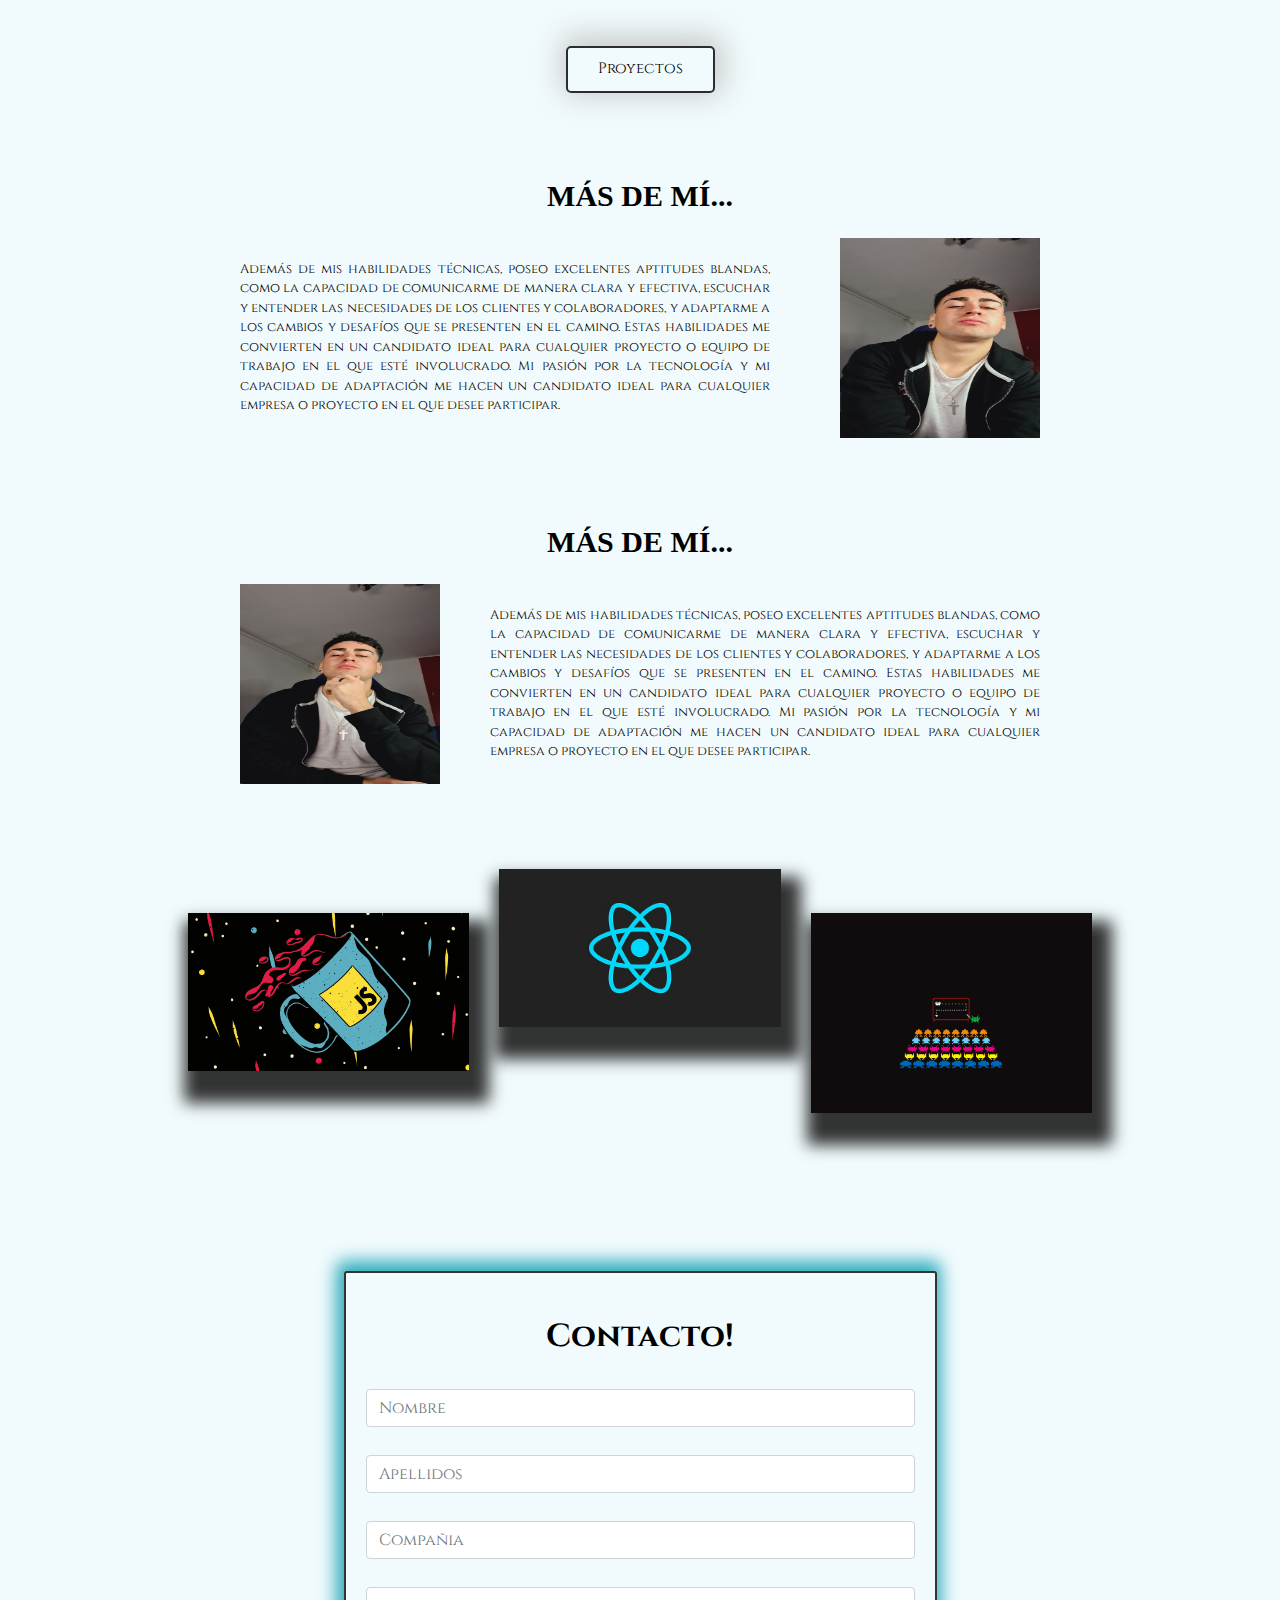
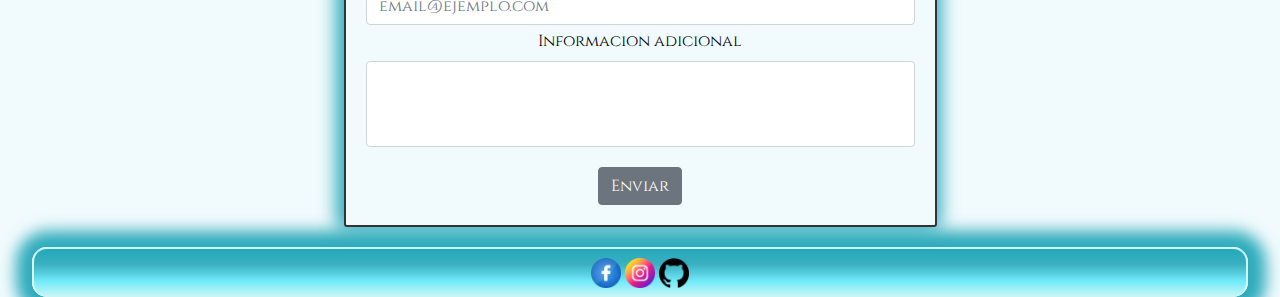
==== commit a09de2c8: "arreglos" ====
--- a/index.html
+++ b/index.html
@@ -228,15 +228,15 @@
                         </figcaption>
                     </figure>
                 </article>
-                <div class="row justify-content-center" style="margin: 40px 0px;">
+                <div class="row justify-content-center mimg" style="margin: 40px 0px;">
+                    <div class="col-4 col-lg-3 py-5">
+                        <img src="img/una-taza-de-javascript.png" alt="image 1" class="img-fluid">
+                    </div>
                     <div class="col-4 col-lg-3 py-1">
-                        <img src="img/20220814_175635.jpg" alt="image 1" class="img-fluid">
-                    </div>
-                    <div class="col-4 col-lg-3 py-1">
-                        <img src="img/20220814_175618.jpg" alt="image 2" class="img-fluid">
-                    </div>
-                    <div class="col-4 col-lg-3 py-1">
-                        <img src="img/20220814_172958.jpg" alt="image 3" class="img-fluid">
+                        <img src="img/reactjs-facebook-javascript-minimalism-wallpaper-preview.jpg" alt="image 2" class="img-fluid">
+                    </div>
+                    <div class="col-4 col-lg-3 py-5">
+                        <img src="img/jxTy516zdI0iE.png" alt="image 3" class="img-fluid">
                     </div>
                 </div>
             </div>
--- a/css/estilo.css
+++ b/css/estilo.css
@@ -101,7 +101,7 @@
 body[data-bs-theme="dark"] .contactame{
     
     
-    background-image: url(/img/wave\ \(2\).svg);
+    background-image: url(/Portafolio/img/wave\ \(2\).svg);
     background-repeat: no-repeat;
     background-size: cover;
     
@@ -434,7 +434,7 @@
     height: 100%;
     background-position: center;
     background-size: cover;
-    background-image: url(/img/DALL·E\ 2023-04-04\ 11.12.58\ -\ wallpaper\ para\ celular\ s20+\ de\ el\ espacio\ en\ donde\ se\ vea\ la\ tierra\ y\ la\ luna\ .png);
+    background-image: url(../img/DALL·E\ 2023-04-04\ 11.12.58\ -\ wallpaper\ para\ celular\ s20+\ de\ el\ espacio\ en\ donde\ se\ vea\ la\ tierra\ y\ la\ luna\ .png);
     background-repeat: no-repeat;
     
 }
@@ -633,6 +633,14 @@
     
 }
 
+.mimg .img-fluid{
+
+    box-shadow: 8px 20px 15px 12px rgba(17, 17, 17, 0.856);
+    
+
+}
+
+
 /*Contactanos*/
 
 .form_con{
@@ -656,7 +664,7 @@
 
     background-size: cover;
     background-repeat: no-repeat;
-    background-image: url(/img/wave.svg);
+    background-image: url(/Portafolio/img/wave.svg);
     
 
 }
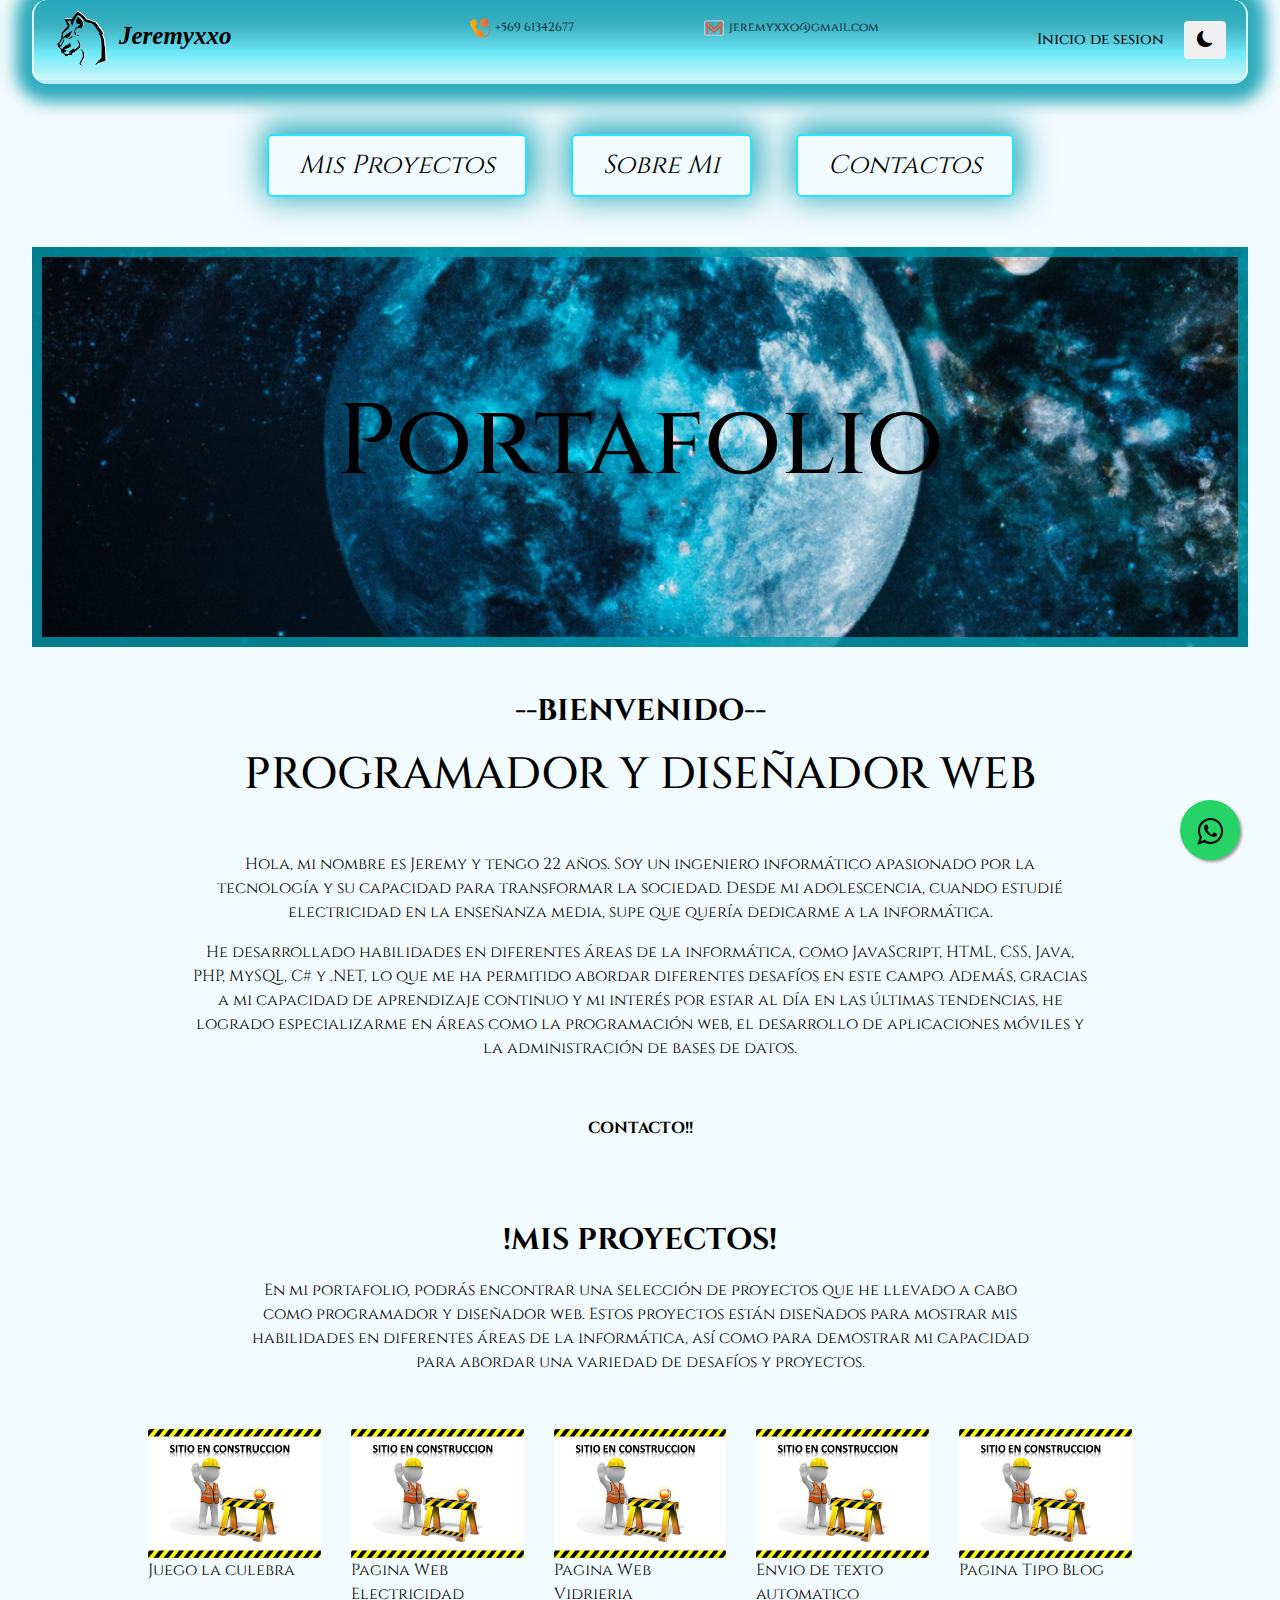
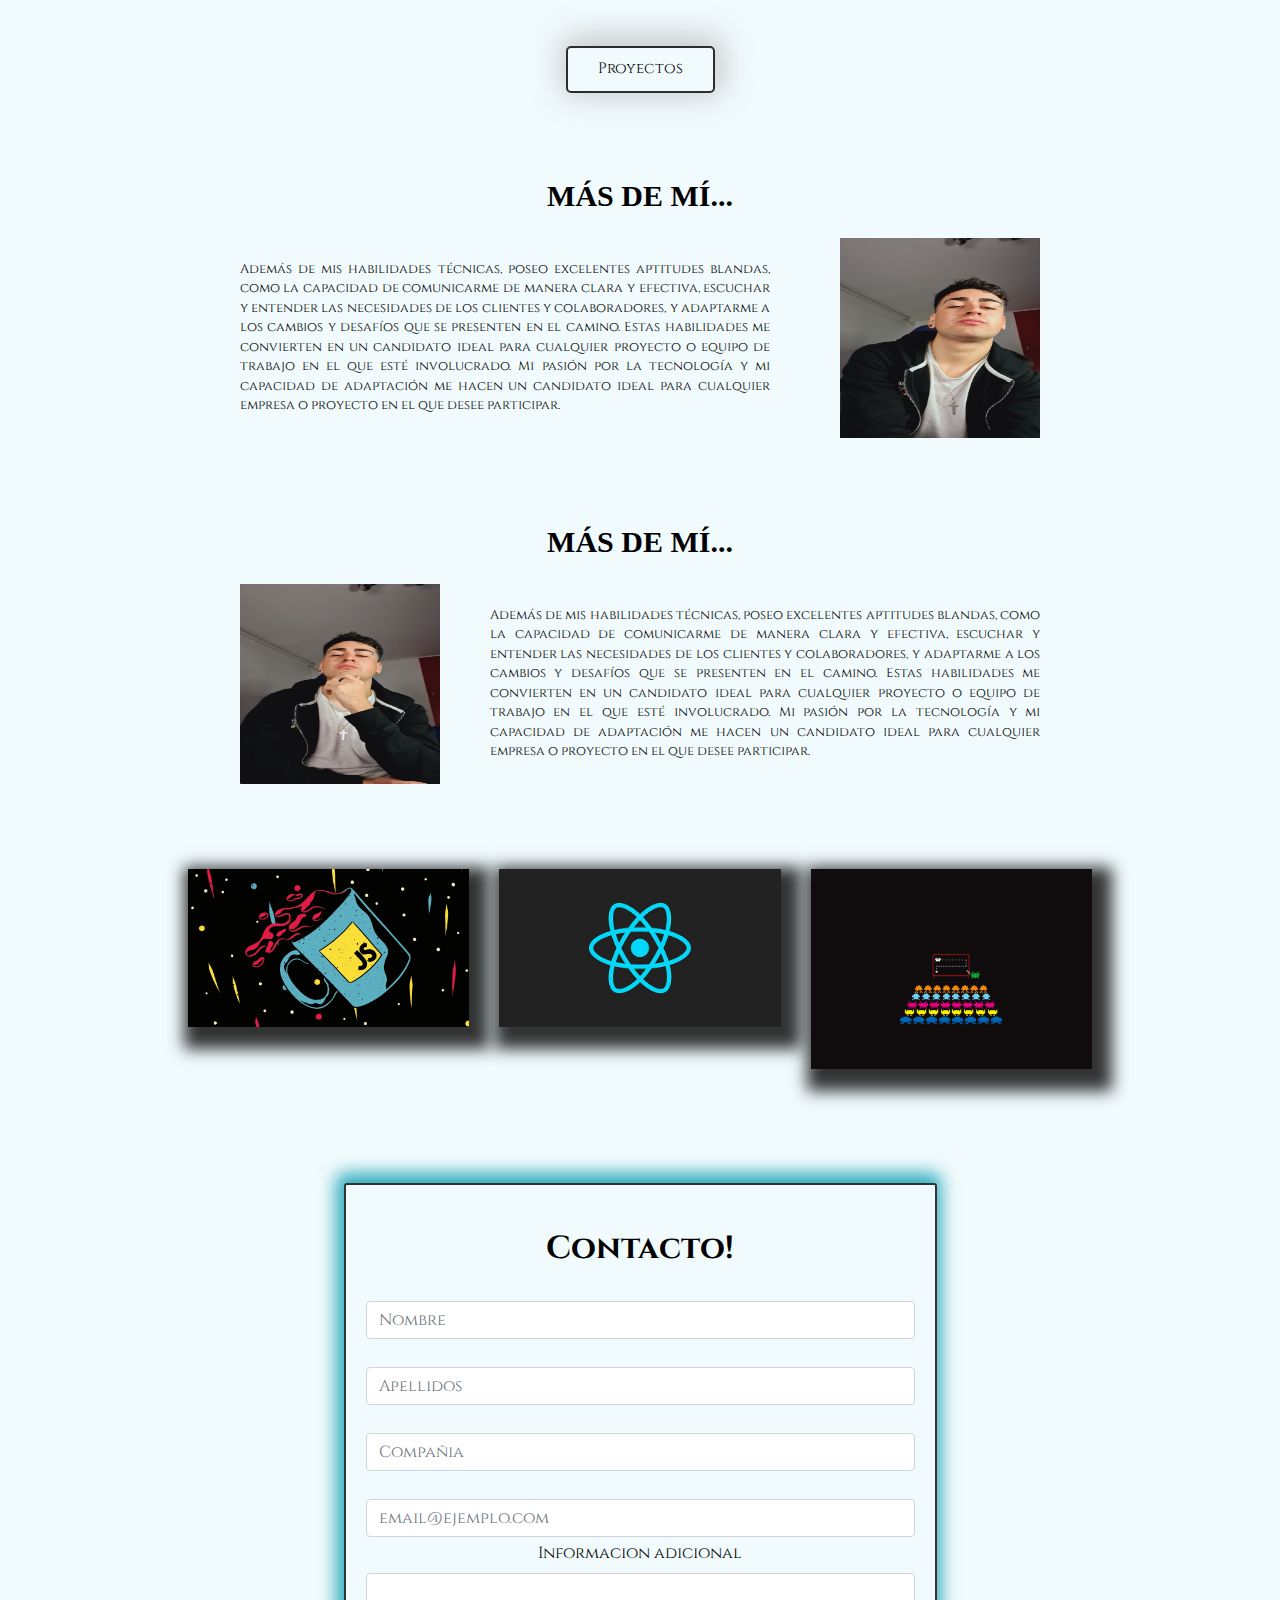
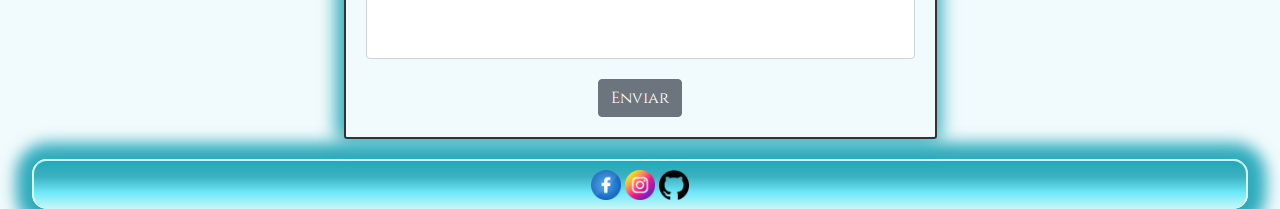
==== commit ae656e55: "#" ====
--- a/index.html
+++ b/index.html
@@ -229,13 +229,13 @@
                     </figure>
                 </article>
                 <div class="row justify-content-center mimg" style="margin: 40px 0px;">
-                    <div class="col-4 col-lg-3 py-5">
+                    <div class="col-5 col-lg-3 py-1">
                         <img src="img/una-taza-de-javascript.png" alt="image 1" class="img-fluid">
                     </div>
-                    <div class="col-4 col-lg-3 py-1">
+                    <div class="col-5 col-lg-3 py-1">
                         <img src="img/reactjs-facebook-javascript-minimalism-wallpaper-preview.jpg" alt="image 2" class="img-fluid">
                     </div>
-                    <div class="col-4 col-lg-3 py-5">
+                    <div class="col-5 col-lg-3 py-1">
                         <img src="img/jxTy516zdI0iE.png" alt="image 3" class="img-fluid">
                     </div>
                 </div>
--- a/css/estilo.css
+++ b/css/estilo.css
@@ -635,7 +635,7 @@
 
 .mimg .img-fluid{
 
-    box-shadow: 8px 20px 15px 12px rgba(17, 17, 17, 0.856);
+    box-shadow: 8px 10px 15px 12px rgba(17, 17, 17, 0.856);
     
 
 }
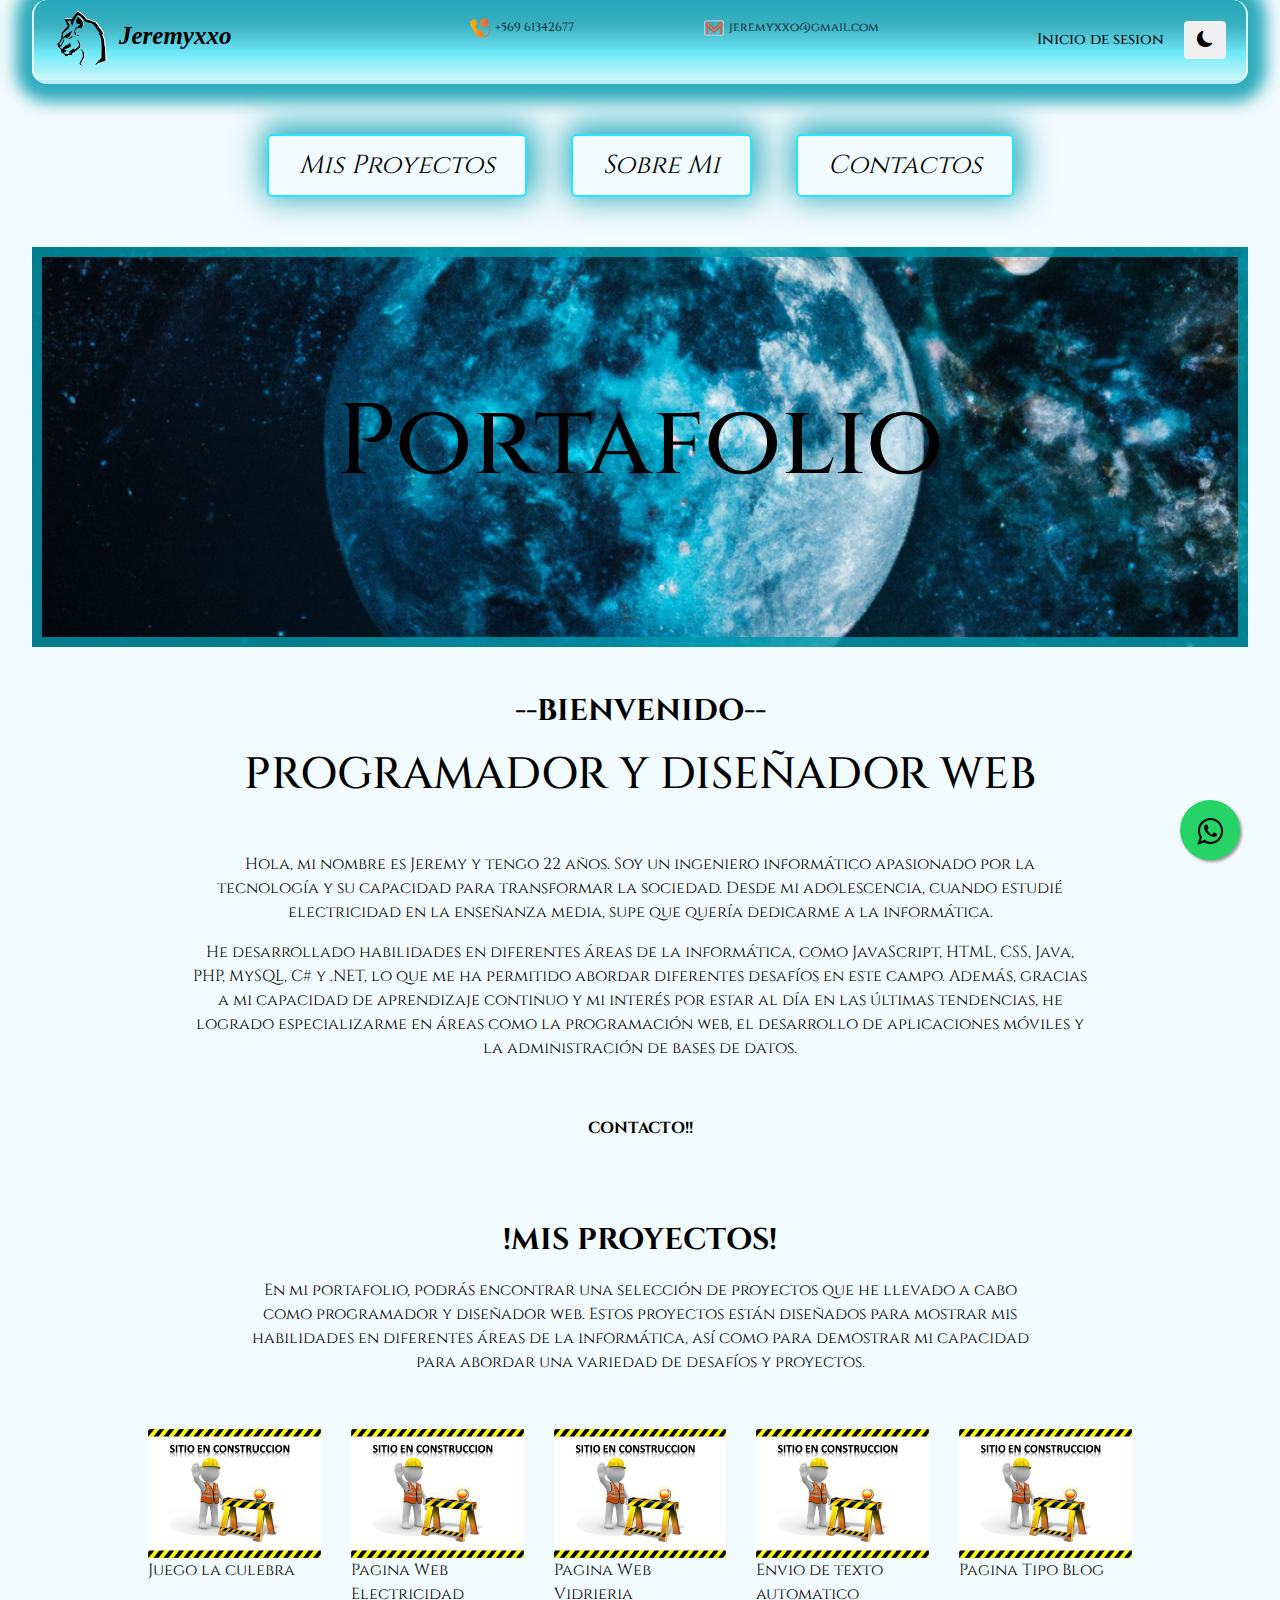
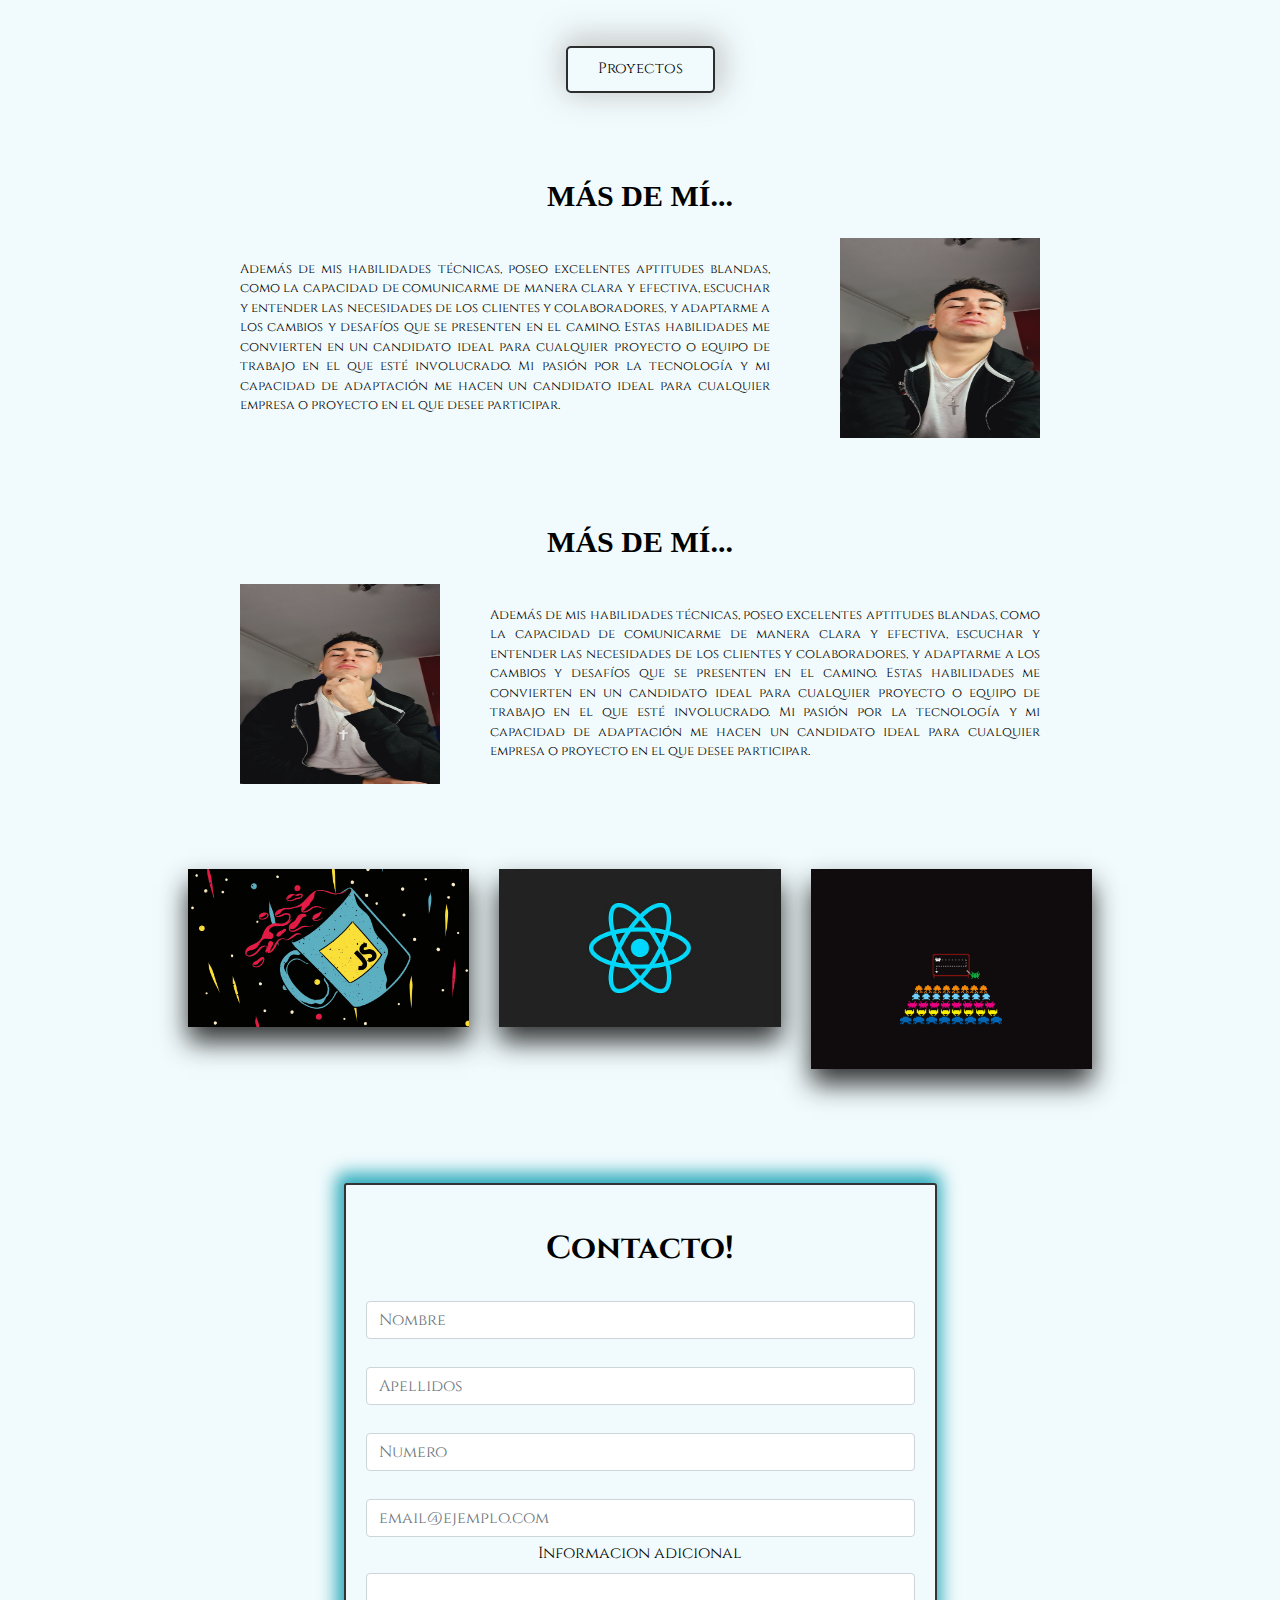
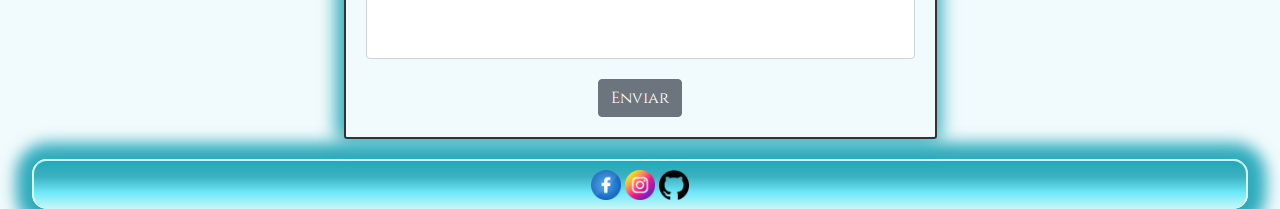
==== commit 623c46bc: "#" ====
--- a/index.html
+++ b/index.html
@@ -44,7 +44,7 @@
                     </a>
                 </div>
                 <div class="inicio_sesion desktop">
-                    <a href="" class="ini_sesion">
+                    <a href="/Portafolio/html/login.html" class="ini_sesion">
                         Inicio de sesion
                     </a>
                     <button onclick="CambiarTema()" class="btn rounded-fill"><i id="dl-icon"
@@ -58,6 +58,9 @@
                     <div class="collapse navbar-collapse " id="navbarNav" data-bs-theme="light">
                         <ul class="navbar-nav ml-auto">
                             <li class="nav-item active">
+                                <a class="nav-link-item" href="/Portafolio/html/login.html">inicio de sesion</a>
+                            </li>
+                            <li class="nav-item">
                                 <a class="nav-link-item" href="#Proyectos1">Mis Proyectos</a>
                             </li>
                             <li class="nav-item">
@@ -171,7 +174,7 @@
                 </div>
                 <div class="row">
                     <div class="col-12 text-center">
-                        <a href="proyectos.html" class="btn-productos" type="button">Proyectos</a>
+                        <a href="../Portafolio/html/proyectos.html" class="btn-productos" type="button">Proyectos</a>
                     </div>
                 </div>
             </div>
@@ -258,7 +261,7 @@
                             </div>
                             <div class="mb-1">
                                 <label for="" class="form-label"></label>
-                                <input type="text" class="form-control" id="" placeholder="Compañia">
+                                <input type="text" class="form-control" id="" placeholder="Numero">
                             </div>
                             <div class="mb-1">
                                 <label for="" class="form-label"></label>
--- a/css/estilo.css
+++ b/css/estilo.css
@@ -51,7 +51,7 @@
 
 body[data-bs-theme="dark"] .header{
     
-    background-image: url(../img/siora-photography-228Ug-nLxx8-unsplash.jpg);
+    background-image: url(../img/prism.png);
     color: #fff;
     
 }
@@ -291,6 +291,7 @@
 .flex_ban {
     display: flex;
     align-items: center;
+    
 }
 
 .lgo_tit {
@@ -464,7 +465,9 @@
 
 
 
-/*Nosotros*/
+/*container*/
+
+
 
 .nosotros {
     margin-bottom: 60px;
@@ -522,7 +525,7 @@
     border-bottom: 1px solid rgba(0, 153, 173, 0.81);
 }
 
-/*nosotros1*/
+/*proyectview*/
 
 
 
@@ -635,7 +638,7 @@
 
 .mimg .img-fluid{
 
-    box-shadow: 8px 10px 15px 12px rgba(17, 17, 17, 0.856);
+    box-shadow: 0 15px 25px  rgba(17, 17, 17, 0.856);
     
 
 }
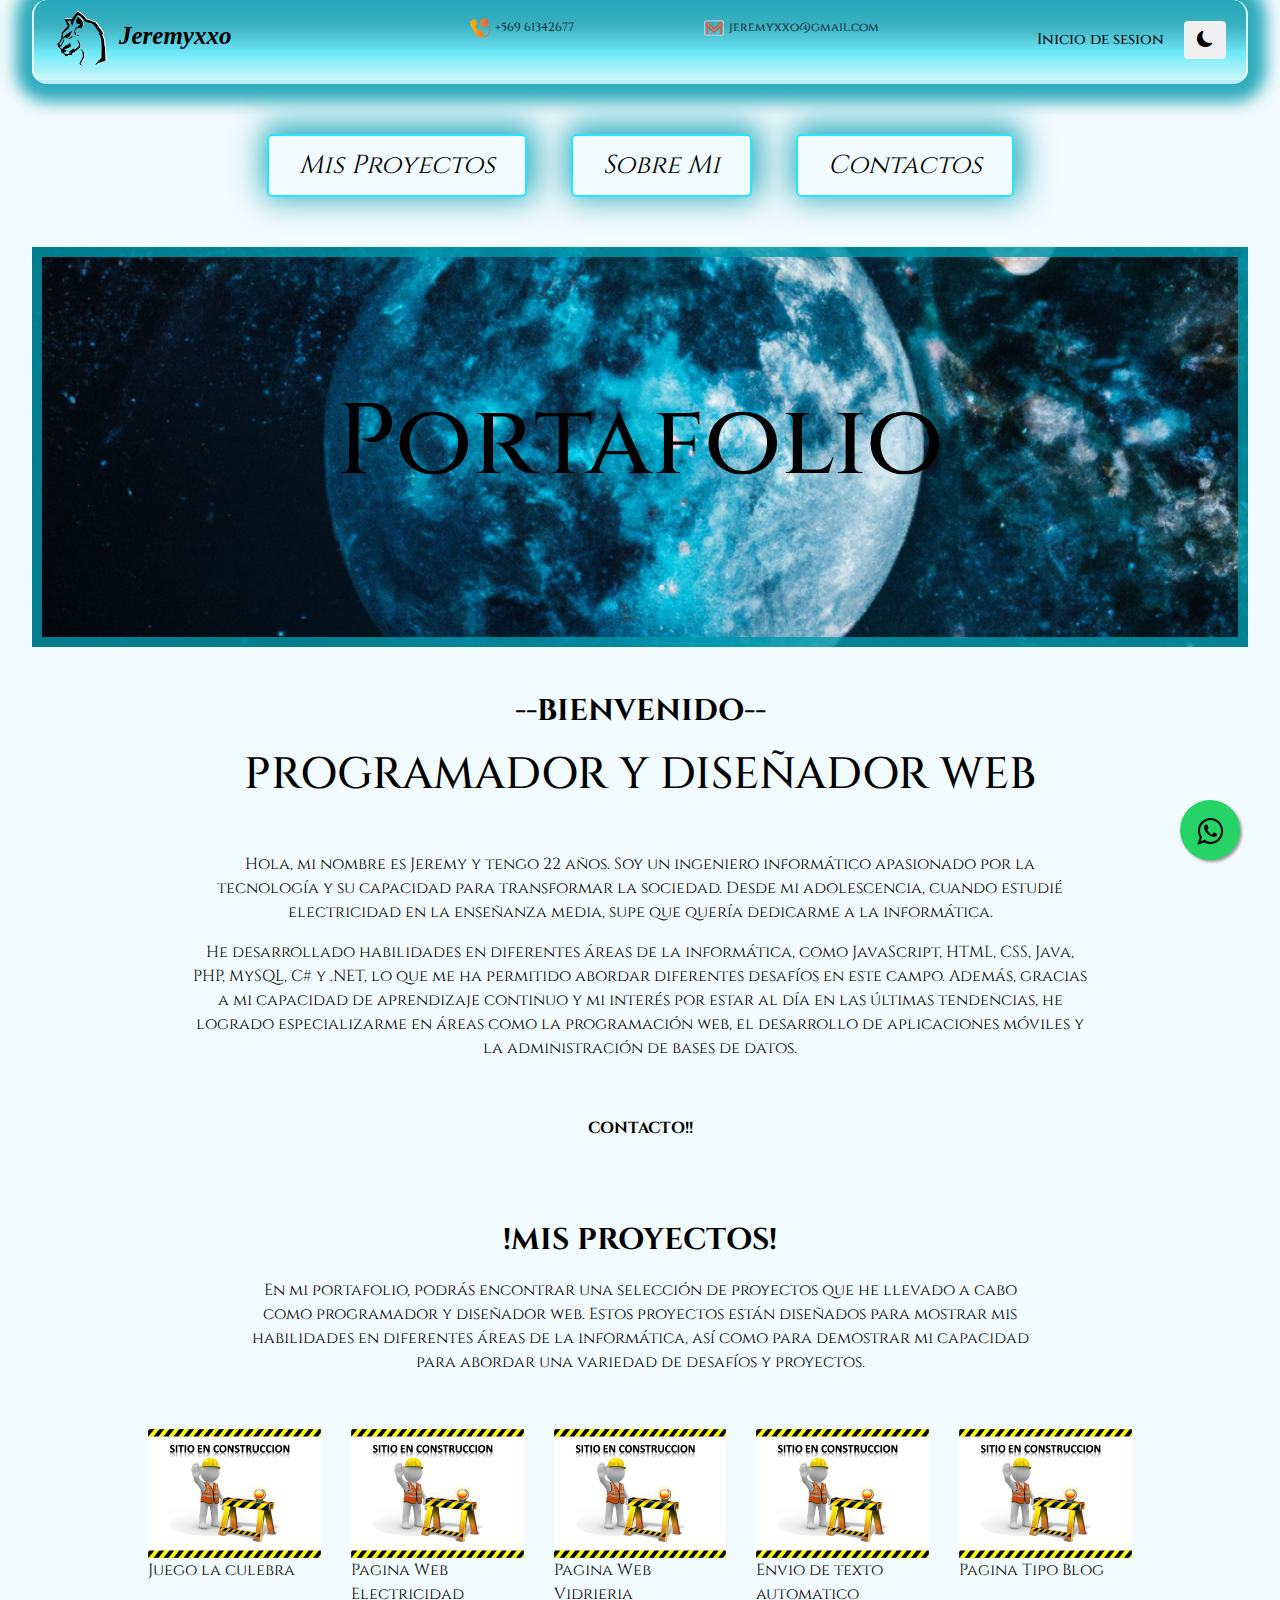
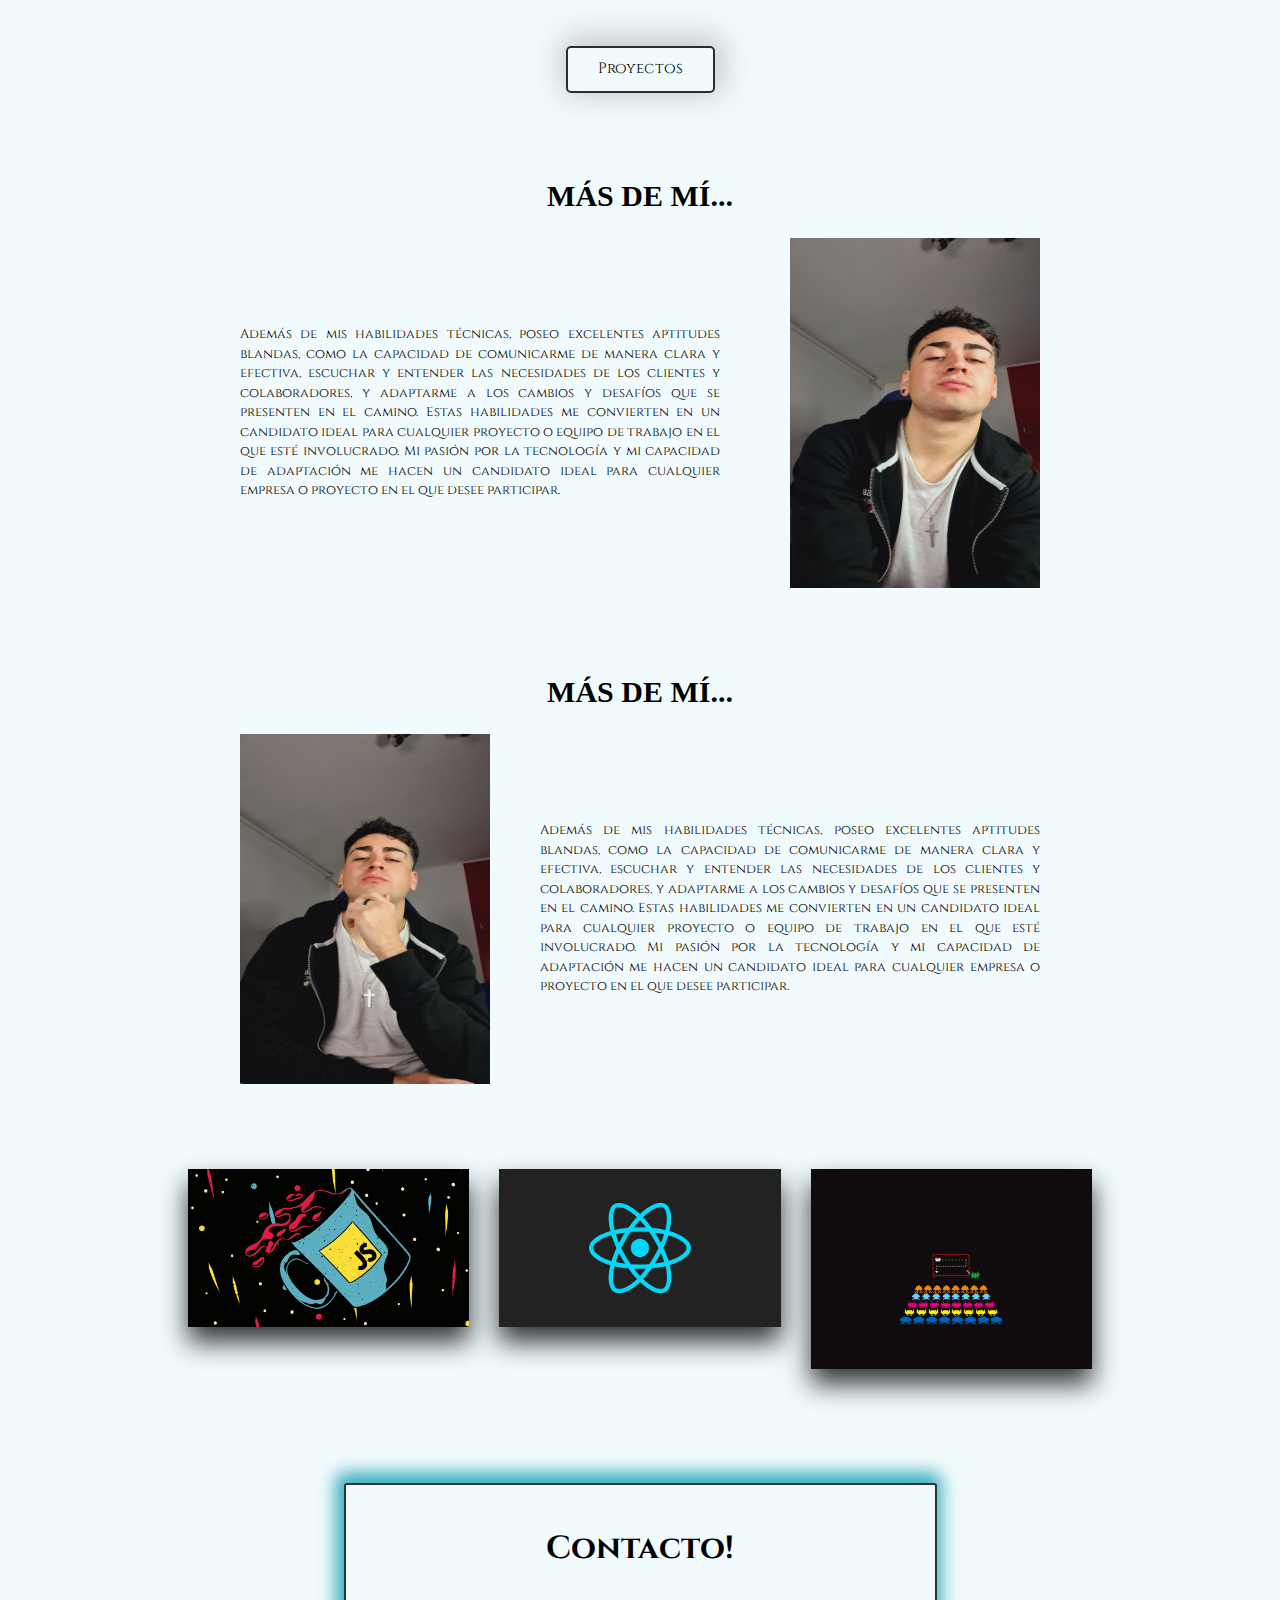
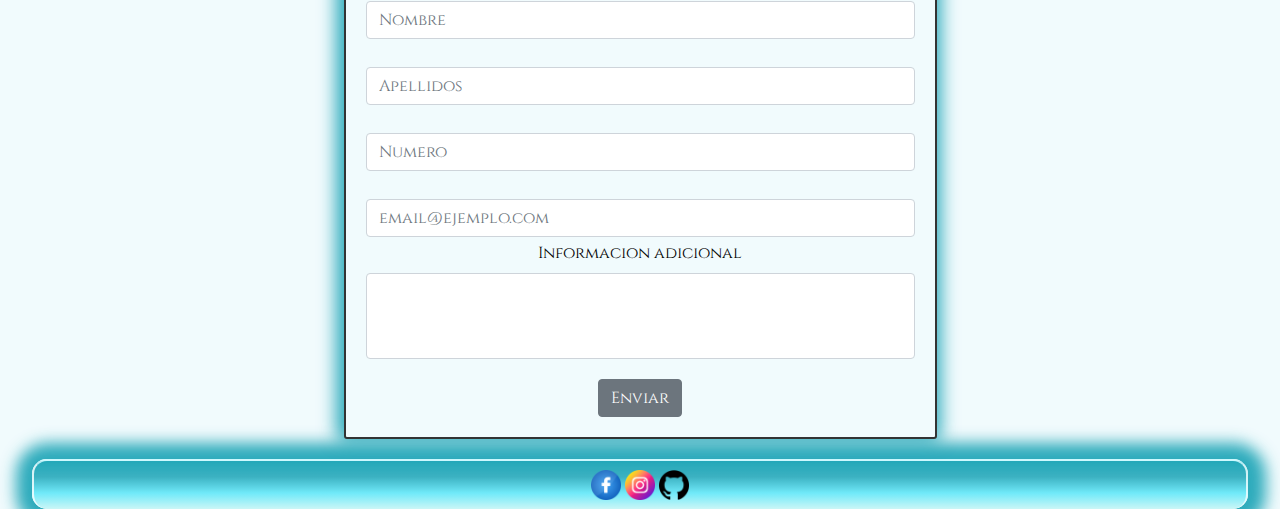
==== commit 0eaf3e03: "#" ====
--- a/index.html
+++ b/index.html
@@ -312,7 +312,17 @@
         <script src="https://code.jquery.com/jquery-3.2.1.slim.min.js"></script>
         <script src="https://cdnjs.cloudflare.com/ajax/libs/popper.js/1.12.9/umd/popper.min.js"></script>
         <script src="https://maxcdn.bootstrapcdn.com/bootstrap/4.0.0/js/bootstrap.min.js"></script>
-
+        <script>
+            $('a[href^="#"]').on('click', function(event) {
+            var target = $(this.getAttribute('href'));
+            if (target.length) {
+                event.preventDefault();
+                $('html, body').stop().animate({
+            scrollTop: target.offset().top
+                }, 500);
+            }
+            });
+        </script>
         <script src="https://code.jquery.com/jquery-1.12.4.min.js"
             integrity="sha384-nvAa0+6Qg9clwYCGGPpDQLVpLNn0fRaROjHqs13t4Ggj3Ez50XnGQqc/r8MhnRDZ"
             crossorigin="anonymous"></script>
--- a/css/estilo.css
+++ b/css/estilo.css
@@ -554,11 +554,13 @@
     font-size: small;
     margin: auto;
     
+    
 }
 
 .image-wrapper{
     text-align: center;
     margin-left: 50px;
+    
 
 }
 
@@ -597,14 +599,16 @@
 .image-wrapper2 {  
     text-align: center;  
     margin-right: 50px;
+    
 }
 
 
 
 .nos_iconos {
 
-    width: 200px;
-    height: 200px;
+    width: 250px;
+    height: 350px;
+    
 
 }
 
@@ -896,7 +900,7 @@
     .nos_iconos {
         
         width: 170px;
-        height: 170px;
+        height: 250px;
         margin: 20px;
         
     }
